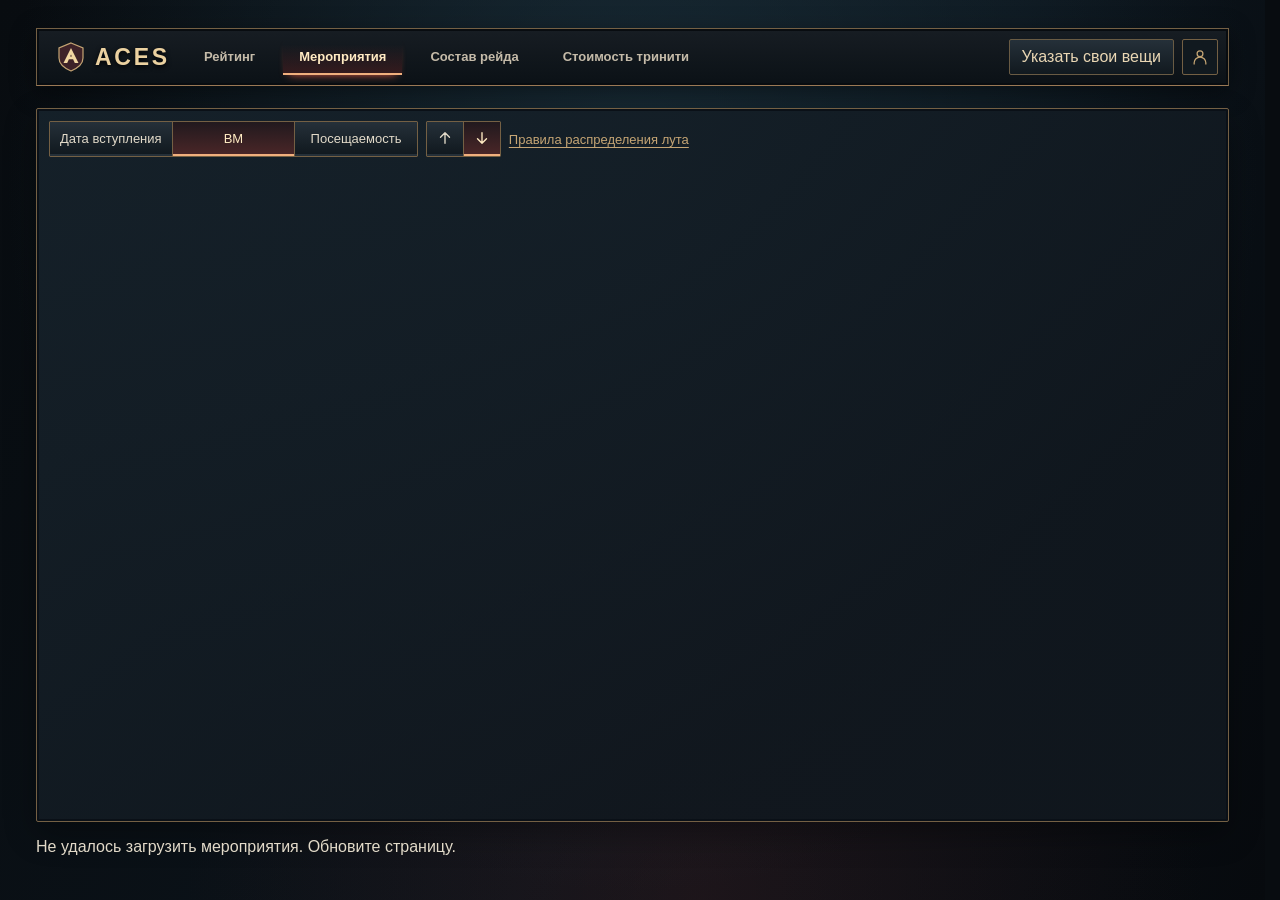
==== events.html @ 2dd2b685 "Publish ACES site" ====
<!doctype html>
<html lang="ru"><head><meta charset="utf-8"><meta name="viewport" content="width=device-width,initial-scale=1"><link rel="preload" href="fonts/gt-pressura-vf.ttf" as="font" type="font/ttf" crossorigin><title>ACES · Рейтинг и история BM</title><meta name="description" content="Рейтинг игроков клана ACES и история боевой мощи. Выберите игроков в списке для сравнения на графике."><link rel="stylesheet" href="style.css"><link rel="stylesheet" href="layout.css?v=supabase1"><link rel="stylesheet" href="vampir.css?v=shared-dialog1"><link rel="stylesheet" href="rules.css?v=dialog3"></head>
<body class="events-page"><main><header class="compact-header"><div class="header-brand"><div class="brand"><svg class="brand-mark" viewBox="0 0 32 32" aria-hidden="true"><path class="brand-shield" d="M16 2 28 7v10c0 5-5 10-12 13C9 27 4 22 4 17V7Z"/><path class="brand-blade" d="m8.5 22 7.5-15 7.5 15h-3.7l-1.7-3.7h-4.2L12.2 22Zm6.6-6.4h1.8L16 13.5Z"/></svg>ACES</div></div><nav class="header-tools" aria-label="Разделы сайта"><a href="index.html">Рейтинг</a><a href="events.html" aria-current="page">Мероприятия</a><a href="party.html">Состав рейда</a><a data-loot-nav hidden href="loot.html">Распределение лута</a><a href="trinity.html">Стоимость тринити</a></nav></header><section class="panel events-panel" aria-label="Клановые мероприятия"><div class="events-sort-controls"><fieldset class="loot-segments event-segments" id="events-sort"><legend class="sr-only">Сортировать</legend><label><input type="radio" name="events-sort" value="joined"><span>Дата вступления</span></label><label><input type="radio" name="events-sort" value="bm" checked><span>BM</span></label><label><input type="radio" name="events-sort" value="attendance"><span>Посещаемость</span></label></fieldset><fieldset class="loot-segments event-segments event-direction" id="events-direction"><legend class="sr-only">Направление сортировки</legend><label title="По возрастанию"><input type="radio" name="events-direction" value="asc" aria-label="По возрастанию"><span aria-hidden="true"><svg viewBox="0 0 24 24" fill="none" stroke="currentColor" stroke-width="1.8" stroke-linecap="round" stroke-linejoin="round"><path d="M12 19V5m-6 6 6-6 6 6"/></svg></span></label><label title="По убыванию"><input type="radio" name="events-direction" value="desc" aria-label="По убыванию" checked><span aria-hidden="true"><svg viewBox="0 0 24 24" fill="none" stroke="currentColor" stroke-width="1.8" stroke-linecap="round" stroke-linejoin="round"><path d="M12 5v14m-6-6 6 6 6-6"/></svg></span></label></fieldset><a href="#loot-rules" id="loot-rules-link" aria-haspopup="dialog">Правила распределения лута</a><div class="events-toolbar-end"><label class="events-gear-filter" hidden><input type="checkbox" id="events-gear-only" disabled> Указал свои вещи</label></div></div><div class="events-scroll"><table id="events-table"><caption class="sr-only">Посещаемость и лут по мероприятиям</caption><thead></thead><tbody></tbody></table></div></section><p id="page-status" role="status">Загрузка…</p></main><dialog id="loot-rules" class="site-auth-dialog panel rules-dialog" aria-labelledby="rules-title">
  <header class="site-dialog-header">
    <h2 id="rules-title">Правила распределения лута</h2>
    <button type="button" class="site-button site-dialog-close" data-rules-close aria-label="Закрыть">
          <svg width="18" height="18" viewBox="0 0 24 24" fill="none" stroke="currentColor" stroke-width="1.5" aria-hidden="true">
            <path d="m6 6 12 12M18 6 6 18"/>
          </svg>
        </button>
  </header>
  <ol class="rules-list"><li><h3>Испытательный срок</h3><p>Для новых участников клана действует испытательный срок — 7 дней с момента вступления.</p></li>
<li><h3>Тип и редкость предмета</h3><p>Игрок может претендовать на предмет, только если у него ещё нет предмета того же типа и редкости. Учитываются все имеющиеся предметы независимо от способа получения, включая самостоятельно купленные.</p></li>
<li><h3>Очередь групп</h3><p>Ценный лут разыгрывается случайным образом среди подходящих претендентов первой группы. Если таких игроков нет, розыгрыш переходит ко второй группе, затем — к третьей по тем же правилам.</p><p class="rules-order" aria-hidden="true">Группа 1 → Группа 2 → Группа 3</p></li>
<li><h3>Участие в событии</h3><p>На предмет могут претендовать только игроки, присутствовавшие на событии, на котором он выпал.</p></li>
<li><h3>Пропуск следующей недели</h3><p>Игрок, получивший ценный предмет, пропускает розыгрыши следующей календарной недели. Неделя считается с понедельника по воскресенье включительно.</p></li>
<li><h3>Когда можно получить лут повторно</h3><p>Если в текущей группе нет других претендентов, предмет могут получить игроки, уже получавшие лут на этой неделе или пропускающие её по пункту 5. Если таких игроков несколько, предмет разыгрывается между ними случайным образом. Это позволяет получать несколько предметов за неделю и получать лут несколько недель подряд. Условия пунктов 2 и 4 сохраняются.</p></li></ol>
</dialog><script src="loot-config.js"></script><script src="app.js?v=events-gear1"></script><script src="site-auth.js?v=remember1"></script><script src="gear.js?v=6"></script><script src="events.js?v=rules1"></script></body></html>
---- style.css ----
:root{font-family:Inter,Arial,sans-serif;color:#182c26;background:#f3f4ed;font-synthesis:none}*{box-sizing:border-box}body{margin:0}main{max-width:1280px;margin:auto;padding:34px 48px}header{display:flex;justify-content:space-between;align-items:center;border-bottom:1px solid #d4dcd0;padding-bottom:24px}a{color:#345b4b;font-size:13px;text-decoration:none}a:hover{text-decoration:underline}.brand{font-weight:900;letter-spacing:-1px;font-size:28px}.brand span{font-size:9px;letter-spacing:2px;font-weight:500;margin-left:20px;color:#6e7c72}.intro{display:flex;justify-content:space-between;align-items:flex-end;padding:48px 0 32px;gap:24px}.eyebrow{font-size:10px;letter-spacing:2px;color:#647668;font-weight:700}h1{font-size:clamp(32px,4.5vw,56px);line-height:1.06;letter-spacing:-2px;margin:18px 0}h1 span{color:#b1c95f}.sub{font-size:14px;color:#6f7c73;margin-bottom:0}.source{display:flex;align-items:center;gap:8px;flex-wrap:wrap;max-width:300px;color:#6f7c73;font-size:11px;padding-bottom:3px}.source i{height:7px;width:7px;border-radius:50%;background:#b5bcaf}.source i.ready{background:#6d9d53}.source i.error{background:#bd5a4c}button{cursor:pointer;font:inherit;color:inherit}button:disabled{opacity:.5;cursor:wait}.source button{background:none;border:0;margin-left:auto;text-decoration:underline;color:#345b4b}.panel{background:#fff;border:1px solid #dce2d7;border-radius:18px;padding:24px 28px;box-shadow:0 12px 40px #213a2410}.controls{display:flex;align-items:center;gap:20px;border-bottom:1px solid #ebeee6;padding-bottom:22px}.controls p{font-size:12px;color:#7a837a}details{position:relative;min-width:230px}summary{background:#1f4438;color:white;padding:13px 16px;border-radius:9px;cursor:pointer;list-style:none;display:flex;gap:12px;align-items:center;font-size:13px}summary::-webkit-details-marker{display:none}summary span{background:#ffffff20;border-radius:4px;padding:2px 7px}summary b{margin-left:auto}.popover{position:absolute;z-index:10;top:52px;left:0;width:300px;border:1px solid #dce2d7;border-radius:12px;padding:12px;background:white;box-shadow:0 15px 50px #152f2826}input{width:100%;padding:11px;border:1px solid #dce2d7;border-radius:6px;font:inherit;font-size:13px}.actions{display:flex;justify-content:space-between;margin:10px 0}.actions button{border:0;background:none;font-size:12px;color:#426b55;padding:6px}#players{max-height:280px;overflow:auto}#players label{display:flex;align-items:center;gap:9px;padding:8px;font-size:13px;border-radius:5px;cursor:pointer}#players label:hover{background:#f0f4ec}#players input{width:16px;height:16px;accent-color:#2c6049}.plot-head{display:flex;align-items:center;justify-content:space-between;margin-top:27px}h2{font-size:16px;font-weight:600;margin:0}#period{font-size:11px;color:#7a837a}#chart{position:relative;width:100%;min-height:390px;margin-top:12px}svg{display:block;width:100%;height:390px;overflow:visible}.empty{padding:130px 15px;text-align:center;color:#7a837a;font-size:14px}.tip{position:absolute;pointer-events:none;background:#173d31;color:white;border-radius:8px;padding:12px 15px;font-size:12px;line-height:1.7;box-shadow:0 5px 20px #0002;max-height:300px;overflow:hidden;z-index:5;min-width:150px}.tip strong{display:block;border-bottom:1px solid #ffffff30;margin-bottom:5px;padding-bottom:4px}.tip div{display:flex;justify-content:space-between;gap:18px}.tip i{width:7px;height:7px;display:inline-block;border-radius:50%;margin-right:6px}#legend{display:flex;flex-wrap:wrap;gap:8px;padding:8px 0 18px}#legend button{display:flex;gap:8px;align-items:center;border:1px solid #e3e8df;background:#fafbf8;border-radius:6px;padding:6px 10px;font-size:11px}#legend i{width:7px;height:7px;border-radius:50%}.foot{display:flex;justify-content:space-between;border-top:1px solid #ebeee6;padding-top:16px;font-size:10px;color:#8a9388}footer{display:flex;justify-content:space-between;color:#85907f;font-size:10px;padding:24px 0;gap:20px}footer span{letter-spacing:1.5px;white-space:nowrap}button:focus-visible,summary:focus-visible,input:focus-visible,a:focus-visible{outline:3px solid #9fbf6d;outline-offset:3px}@media(max-width:700px){main{padding:22px 18px}.brand span{display:none}.intro{display:block;padding-top:30px}.source{margin-top:22px;max-width:none}.source button{margin-left:12px}.panel{padding:18px 14px;border-radius:12px}.controls{display:block}.controls p{font-size:10px;margin:13px 0 0}details{min-width:0}.popover{width:min(300px,85vw)}h1{letter-spacing:-1px}.plot-head{gap:10px}#period{font-size:9px}.foot{gap:14px;font-size:9px}footer{display:block;line-height:1.6}footer span{display:block;margin-top:10px}svg{height:340px}#chart{min-height:340px}}
---- layout.css ----
:root{font-variant-numeric:tabular-nums}.dashboard{display:grid;grid-template-columns:350px minmax(0,1fr);gap:22px;align-items:start}.intro{padding:30px 0 26px}h1{font-size:36px;letter-spacing:-1.3px;margin:12px 0}.intro .eyebrow{margin-top:0}.panel.roster{padding:20px 14px;overflow:hidden}.roster-title{display:flex;justify-content:space-between;align-items:center;padding:0 5px}.roster-title span{font-size:10px;color:#7b897a}#roster-updated{font-size:10px;color:#7b897a;margin:10px 5px 16px}.roster .actions{align-items:center;margin:7px 0 12px}.roster .actions span{font-size:10px;color:#7b897a;padding-right:5px}.roster .actions button{font-size:11px;padding:6px 4px}.roster-columns,.player-row{display:grid!important;grid-template-columns:23px 39px minmax(0,1fr) 69px;gap:5px!important;align-items:center}.roster-columns{padding:0 9px 9px;color:#8a9486;font-size:9px}.roster-columns span:last-child{text-align:right}#players{max-height:calc(100vh - 375px);min-height:280px;overflow:auto;scrollbar-width:thin}.roster-group{margin-bottom:10px;padding:0 3px 4px;border-radius:7px;overflow:hidden}.roster-group h3{display:flex;justify-content:space-between;align-items:center;font-size:10px;font-weight:700;padding:11px 6px 7px;margin:0;color:#596b54}.roster-group h3 span{font-size:9px;font-weight:400;opacity:.75}.group-1{background:#fff8e6}.group-2{background:#e7eefb}.group-3{background:#edf5e9}.group-0{background:#f1f2ef}.roster #players .player-row{padding:9px 6px;margin:2px 0;border:1px solid transparent;border-radius:5px;font-size:11px;transition:background .12s}.roster #players .player-row:hover{background:#ffffffa0}.roster #players .player-row.chosen{background:#fff;border-color:#86a58c;box-shadow:0 1px 4px #203c2510}.player-name{overflow:hidden;text-overflow:ellipsis;white-space:nowrap}.player-bm{text-align:right;font-size:11px;white-space:nowrap}.roster #players input{width:14px;height:14px;margin:0}.delta{font-size:10px;font-weight:750;white-space:nowrap}.delta.up{color:#27833c}.delta.down{color:#c24b44}.delta.new{color:#6d6cad}.delta.same{color:#97a18f}.chart-panel{position:sticky;top:20px;min-width:0;padding:24px}.chart-panel .plot-head{margin-top:0}.scale-note{font-size:11px;color:#8a9388;margin:13px 0 4px}#chart{margin-top:18px}.loading-roster{font-size:12px;padding:10px;color:#7b897a}main{max-width:1500px;padding:28px 36px}footer{line-height:1.6}@media(min-width:1000px){.chart-panel svg{height:430px}.chart-panel #chart{min-height:430px}}@media(max-width:1000px){.dashboard{grid-template-columns:315px minmax(0,1fr);gap:14px}main{padding:24px}.chart-panel{padding:18px 14px}.plot-head{display:block}#period{display:block;margin-top:8px}h1{font-size:30px}}@media(max-width:760px){main{padding:18px}.dashboard{grid-template-columns:1fr}.intro{padding:24px 0}.roster{order:2}.chart-panel{order:1;position:static}#players{max-height:430px}.source{margin-top:15px}.intro .sub{font-size:12px}.roster-columns,.player-row{grid-template-columns:25px 42px minmax(0,1fr) 80px}.roster #players .player-row{font-size:12px}.player-bm{font-size:12px}.plot-head{display:flex}#period{margin:0}.roster:before{content:'Выберите игроков для графика выше';display:block;font-size:11px;color:#7b897a;margin:0 5px 16px}}
.compact-header{gap:24px;padding:0 0 18px;margin-bottom:22px}.header-brand,.header-tools{display:flex;align-items:center;gap:22px}.header-brand h1{font-size:14px;line-height:1.3;letter-spacing:0;font-weight:500;color:#647668;margin:0;padding-left:22px;border-left:1px solid #d4dcd0}.header-brand .brand{font-size:26px}.header-tools{margin-left:auto;gap:24px}.header-tools .source{max-width:none;margin:0;padding:0;gap:8px}.header-tools .source button{margin-left:10px}.header-tools>a{font-size:11px;white-space:nowrap}#players{max-height:calc(100vh - 300px)}@media(max-width:900px){.header-tools .source #status{display:none}.header-brand,.header-tools{gap:14px}.header-brand h1{padding-left:14px}}@media(max-width:560px){.compact-header{gap:14px;flex-wrap:wrap;padding-bottom:14px;margin-bottom:16px}.header-brand{gap:12px}.header-brand h1{font-size:11px;padding-left:12px}.header-brand .brand{font-size:23px}.header-tools{gap:14px}.header-tools .source button{margin-left:0;font-size:11px}.header-tools .source i{display:none}.header-tools>a{font-size:10px}#players{max-height:430px}}
.events-panel{margin-top:22px}.events-scroll{overflow:auto;max-height:520px;margin-top:16px;border:1px solid #e3e9df;border-radius:10px}#events-table{width:100%;min-width:570px;border-collapse:separate;border-spacing:0;font-size:13px;text-align:left}#events-table th,#events-table td{padding:10px 14px;border-bottom:1px solid #e8ede4}#events-table thead th{position:sticky;top:0;background:#edf3ea;z-index:2}#events-table th:first-child{position:sticky;left:0;background:#fff;min-width:135px}#events-table thead th:first-child{background:#edf3ea;z-index:3}#events-table time{display:block;font-size:11px;color:#647668;margin-top:4px;font-weight:400}.event-present{color:#188038;font-weight:700}.event-loot{display:inline-block;background:#eee7f6;color:#654484;border-radius:5px;padding:4px 7px;font-size:12px}.departed-player{color:#777}.sr-only{position:absolute;width:1px;height:1px;overflow:hidden;clip-path:inset(50%)}
.loot-panel{display:grid;grid-template-columns:minmax(220px,1fr) minmax(0,560px);gap:18px 32px}.loot-panel h1{grid-column:1/-1;margin:0}.loot-controls label{display:block;margin:14px 0}.loot-controls input{width:auto}.loot-controls select,.loot-controls button{padding:8px 12px;border:1px solid #d4dcd0;border-radius:6px;background:#edf3ea}.loot-controls p{font-size:14px;line-height:1.5}.wheel-wrap{position:relative;width:100%;max-width:560px}.wheel-wrap canvas{display:block;width:100%;height:auto}.wheel-pointer{position:absolute;top:-3px;left:50%;transform:translateX(-50%);border:12px solid transparent;border-top:24px solid #b65e3e}.events-panel{margin-top:0}@media(max-width:700px){.loot-panel{grid-template-columns:1fr}.loot-panel h1{font-size:26px}}
.compact-header nav{display:flex;align-items:center;gap:6px;flex-wrap:wrap}.compact-header nav a{padding:8px 11px;border-radius:7px;font-size:13px;font-weight:600;white-space:nowrap}.compact-header nav a:hover{background:#e7eee3;text-decoration:none}.compact-header nav a[aria-current=page]{background:#1f4438;color:white}.events-page main{height:100dvh;display:flex;flex-direction:column}.events-page .compact-header{flex:none}.events-page .events-panel{flex:1;min-height:0;padding:0;display:flex;flex-direction:column}.events-page .events-scroll{flex:1;max-height:none;margin:0}.events-page #page-status:empty{display:none}.loot-cell{position:relative}.loot-preview{display:none;position:absolute;top:100%;left:14px;width:230px;max-width:51.75vw;border:1px solid #b5a4c9;border-radius:8px;box-shadow:0 8px 30px #0005;z-index:5}.loot-entry:hover .loot-preview[src],.loot-entry:focus-within .loot-preview[src]{display:block}

.loot-controls fieldset {
  border: 0;
  margin: 0 0 16px;
  padding: 0;
}
.loot-controls legend {
  margin-bottom: 8px;
  font-weight: 600;
}
.loot-draw-controls {
  display: flex;
  align-items: flex-end;
  flex-wrap: wrap;
  gap: 8px 12px;
}
.loot-controls .loot-groups {
  margin: 0;
}
.loot-segments {
  display: inline-flex;
  flex-wrap: wrap;
}
.loot-controls .loot-segments label,
#loot-member-list label {
  margin: 0;
}
.loot-segments input {
  position: absolute;
  opacity: 0;
}
.loot-segments span {
  display: block;
  box-sizing: border-box;
  min-height: 34px;
  padding: 0 10px;
  align-content: center;
  cursor: pointer;
}
.loot-segments input:focus-visible + span {
  outline: 2px solid currentColor;
}
#loot-member-list {
  display: grid;
  gap: 6px;
}

.loot-draw-controls #spin {
  box-sizing: border-box;
  min-height: 36px;
  padding-block: 0;
}
.loot-controls .loot-exclusion {
  margin: 12px 0 18px;
  padding: 8px 10px;
  border-left: 2px solid var(--edge);
  background: #0c131a;
}
.loot-controls .loot-exclusion label {
  margin: 0;
}
.loot-controls .loot-exclusion label + label {
  margin-top: 6px;
}
.loot-controls #loot-members {
  padding: 8px 10px 12px;
  border: 1px solid var(--rule);
}
#loot-members legend {
  margin-bottom: 0;
  padding: 0 6px;
}

.loot-page {
  overflow: hidden;
}
.loot-page main {
  box-sizing: border-box;
  height: 100dvh;
  display: flex;
  flex-direction: column;
}
.loot-page .compact-header {
  flex: none;
}
.loot-page .loot-panel {
  flex: 1;
  min-height: 0;
  overflow: auto;
  align-content: start;
}

#loot-items {
  display: grid;
  gap: 6px;
}
#loot-items label {
  display: flex;
  align-items: center;
  gap: 8px;
  margin: 0;
  padding: 5px;
}
#loot-items label:has(input:checked) {
  background: #513662;
}
#loot-items img {
  width: 40px;
  height: 40px;
  object-fit: cover;
}

.loot-entry { position: relative; display: inline-block; margin-right: 8px; }
.loot-entry .loot-preview { left: 0; }
---- vampir.css ----
@font-face {
  font-family: 'GT Pressura';
  src: url('fonts/gt-pressura-vf.ttf') format('truetype');
  font-weight: 300 900;
  font-stretch: 100% 150%;
  font-style: normal;
  font-display: swap;
}
html { scrollbar-gutter: stable; }
:root {
  font-family: 'GT Pressura', Arial, sans-serif;
  font-variation-settings: "wght" 380, "wdth" 150;
  color-scheme: dark;
  --ink: #e2dac9;
  --muted: #a5a79f;
  --gold: #c5a574;
  --edge: #746044;
  --rule: #b8a07429;
  color: var(--ink);
  background: #080c10;
}
body {
  min-height: 100dvh;
  background:
    radial-gradient(ellipse at 55% 100%, #5923243d, transparent 52%),
    radial-gradient(ellipse at 50% 20%, #25435288, transparent 70%),
    linear-gradient(120deg, #080c10, #0b131a 58%, #070a0e);
  background-attachment: fixed;
}
.compact-header {
  gap: 18px;
  --nav-inset: 10px;
  --nav-gap: 12px;
  padding: var(--nav-inset) var(--nav-inset) var(--nav-inset) 18px;
  border: 1px solid var(--edge);
  border-bottom-color: #9b7955;
  background: linear-gradient(180deg, #171d23, #0b1116);
  box-shadow: inset 0 0 0 2px #080c10, 0 6px 26px #0006;
}
.brand {
  color: #ebd1a0;
  font-family: inherit;
  letter-spacing: .16em;
  text-shadow: 0 2px 5px #000;
}
.header-brand h1 { color: var(--muted); border-color: var(--rule); }
.compact-header nav a {
  position: relative;
  flex-shrink: 0;
  font-weight: 600;
  border-radius: 0;
  color: #c5bba9;
  border-bottom: 2px solid transparent;
  padding: 10px 16px;
}
.compact-header nav a:hover { background: #ffffff0a; color: #f4dfb4; }
.compact-header nav a[aria-current=page] {
  color: #ffebc3;
  background: linear-gradient(0deg, #8b2b294f, transparent 84%);
  border-bottom-color: #f1b07e;
  box-shadow: 0 5px 10px -6px #ff6749;
}
.panel {
  border-radius: 2px;
  border: 1px solid var(--edge);
  background: linear-gradient(145deg, #16222be8, #10171eea 72%);
  box-shadow: inset 0 0 0 2px #0a1017, 0 12px 32px #0005;
}
h1,h2 { color: #f0dfbd; }
.roster-title span,#roster-updated,.roster .actions span,.roster-columns,
.scale-note,#period,.foot,.empty,.loading-roster,#events-table time { color: var(--muted); }
input,.loot-controls select {
  color: var(--ink);
  background: #0c131a;
  border: 1px solid #6c604c;
  border-radius: 2px;
}
input::placeholder { color: #a5a79f; }
.roster .actions button,#legend button,.loot-controls button,.site-button {
  color: #ead7b4;
  background: linear-gradient(#253039,#11191f);
  border: 1px solid #695b44;
  border-radius: 2px;
}
.roster .actions button:hover,#legend button:hover,.loot-controls button:hover:not(:disabled),.site-button:hover:not(:disabled) {
  background: linear-gradient(#3c3630,#252025);
  border-color: var(--gold);
}
#spin,.site-button-primary { background: linear-gradient(#462525,#21151b); border-color: #9b644c; }
.roster-group { border: 1px solid var(--rule); border-radius: 2px; }
.roster-group h3 { color: #d7c39f; }
.group-1 { background: #70522c35; }
.group-2 { background: #345b743d; }
.group-3 { background: #33585036; }
.group-0 { background: #20262c; }
.roster #players .player-row { border-bottom-color: var(--rule); border-radius: 0; }
.roster #players .player-row:hover { background: #ffffff10; }
.roster #players .player-row.chosen { background: #49382b80; border-color: #b48c54; }
#players input { accent-color: #be9660; }
.delta.up { color: #80cf9c; }
#events-table .event-present {
  color: #9bffb6;
  text-shadow: 0 0 8px #57e88066;
}
#events-table .event-absent {
  color: #ff888c;
  text-shadow: 0 0 8px #ff515766;
}
#events-table .event-present, #events-table .event-absent {
  font-size: 16px;
  font-weight: 700;
  line-height: 1;
}
.delta.down { color: #f38b81; }
.delta.new { color: #c9a5ef; }
.delta.same,.departed-player { color: #a0a5a7; }
.foot { border-color: var(--rule); }
.tip { background: #131b24; border: 1px solid var(--gold); color: var(--ink); }
.events-scroll { border: 0; border-radius: 0; }
#events-table thead th,#events-table thead th:first-child { background: #212a32; color: #ecd7ad; }
#events-table th:first-child { background: #17212a; }
#events-table th,#events-table td { border-bottom-color: var(--rule); }
#events-table tbody tr:hover td { background: #ffffff08; }
.event-loot { color: #e5c0ff; background: #513662; }
.loot-preview { border-color: var(--gold); }
.wheel-wrap canvas { border-radius: 50%; outline: 2px solid #9f7b4c; outline-offset: -1px; }
.wheel-pointer { border-top-color: #efbb77; filter: drop-shadow(0 0 5px #bf574c); }
button:focus-visible, input:focus-visible, a:focus-visible, select:focus-visible { outline-color: #e5bd82; }
@media(max-width:560px) {
  .compact-header { --nav-inset: 8px; padding-left: 12px; }
  .compact-header nav a { padding: 8px; font-size: 12px; }
}
.roster .actions{justify-content:flex-start;gap:8px}.roster .actions span{margin-left:auto}
.rating-page main { height: 100dvh; display: flex; flex-direction: column; overflow: hidden; }
.rating-page .compact-header { flex: none; }
.rating-page .dashboard { flex: 1; min-height: 0; align-items: stretch; }
.rating-page .dashboard > .panel { min-height: 0; display: flex; flex-direction: column; }
.rating-page .roster > :not(#players) { flex-shrink: 0; }
.rating-page #players { flex: 1; min-height: 0; max-height: none; padding-right: 9px; scrollbar-gutter: stable; }
.rating-page .chart-panel { position: static; overflow: hidden; }
.rating-page .plot-head { flex: none; }
.rating-page .chart-panel #chart { flex: 1; min-height: 0; height: 0; }
.rating-page .chart-panel svg { height: 100%; }
.rating-page #legend { flex: none; max-height: 25%; overflow: auto; padding-bottom: 0; }
.rating-page .empty { padding: 20px 10px; }
@media (max-width: 760px) {
  .rating-page .dashboard { grid-template-rows: minmax(0, 1fr) minmax(0, 1fr); }
  .rating-page .dashboard > .panel { padding: 12px; }
  .rating-page #roster-updated { margin-bottom: 8px; }
}

.loot-segments {
  gap: 1px;
  border: 1px solid var(--edge);
  border-radius: 2px;
  background: var(--edge);
}
.loot-segments span {
  color: var(--ink);
  background: linear-gradient(#253039, #11191f);
  border-bottom: 2px solid transparent;
}
.loot-segments input:checked + span {
  color: #ffebc3;
  background: linear-gradient(#21191e, #492627);
  border-bottom-color: #f1b07e;
}

#events-table tbody tr {
  height: 42px;
}
#events-table tbody :is(th, td) {
  padding-block: 5px;
}
.loot-cell .event-loot {
  display: inline-flex;
  align-items: center;
  vertical-align: middle;
  gap: 8px;
  padding: 0;
  background: none;
  color: #efdcff;
}
.loot-thumbnail {
  width: 30px;
  height: 30px;
  flex: none;
}

[data-loot-nav][hidden],
.loot-panel[hidden] {
  display: none;
}
.compact-header .header-tools {
  display: flex;
  align-items: center;
  gap: var(--nav-gap);
  margin-left: 0;
}
.compact-header nav a {
  display: inline-flex;
  align-items: center;
  box-sizing: border-box;
  min-height: 36px;
  padding-block: 0;
}
.site-auth-button {
  display: inline-grid;
  place-items: center;
  flex: none;
  width: 36px;
  height: 36px;
  margin-left: auto;
  padding: 0;
  color: var(--gold);
  background: #11191f;
  border: 1px solid var(--edge);
  border-radius: 2px;
  cursor: pointer;
}
.site-auth-dialog {
  width: min(340px, calc(100% - 32px));
  box-sizing: border-box;
  color: var(--ink);
  padding: 20px;
}
.site-auth-dialog::backdrop {
  background: #000a;
}
.site-auth-form label {
  display: grid;
  gap: 6px;
  margin: 12px 0;
}
.site-auth-form input {
  box-sizing: border-box;
  width: 100%;
  padding: 8px;
}
.site-auth-form h2 {
  margin-top: 0;
}
.site-auth-actions {
  display: flex;
  justify-content: flex-end;
  gap: 8px;
}
.site-auth-actions button,
#loot-auth-open {
  padding: 6px 10px;
  color: var(--ink);
  background: #253039;
  border: 1px solid var(--edge);
  cursor: pointer;
}

.site-auth-button svg {
  width: 20px;
  height: 20px;
}


.header-brand .brand {
  display: inline-flex;
  align-items: center;
  gap: 8px;
  font-size: 23px;
  line-height: 1;
  letter-spacing: .12em;
}
.brand-mark {
  width: 32px;
  height: 32px;
  flex: none;
}
.brand-shield {
  fill: #3e2228;
  stroke: var(--gold);
  stroke-width: 1.2;
}
.brand-blade {
  fill: #f1d6a1;
  fill-rule: evenodd;
}
#events-table {
  table-layout: fixed;
  min-width: max(570px, calc(260px + 180px * var(--event-count, 0)));
}
#events-table th:first-child {
  width: 260px;
  box-sizing: border-box;
}
#events-table .event-loot {
  overflow-wrap: anywhere;
}

.loot-spin-actions {
  display: flex;
  flex-wrap: wrap;
  gap: 8px;
}
.loot-controls #page-status {
  margin: 8px 0;
}
.loot-controls #page-status:empty {
  display: none;
}
.loot-controls #record-loot {
  min-height: 36px;
  background: #462525;
  border-color: var(--edge);
}

.events-sort-controls { display: flex; flex-wrap: wrap; align-items: center; gap: 8px; padding: 12px; }



.event-player-summary { display: flex; align-items: center; justify-content: space-between; gap: 12px; }
.event-player-name { min-width: 0; overflow-wrap: anywhere; }
.event-player-value { flex: none; white-space: nowrap; font-weight: 400; font-variant-numeric: tabular-nums; }
.event-player-value strong { font-weight: 700; }
#events-table tbody th:focus-visible { outline: 2px solid var(--gold); outline-offset: -2px; }
.event-player-card.panel {
  position: fixed;
  inset: auto;
  margin: 0;
  width: max-content;
  max-width: calc(100vw - 24px);
  box-sizing: border-box;
  padding: 12px 14px;
  color: var(--ink);
  background: #111921;
  text-align: left;
  font-weight: 400;
}
.event-player-card > strong { display: block; overflow-wrap: anywhere; }
.event-player-card dl { display: grid; grid-template-columns: auto auto; gap: 4px 16px; margin: 8px 0 0; }
.event-player-card dt { color: var(--muted); overflow-wrap: anywhere; }
.event-player-card dd { margin: 0; text-align: right; overflow-wrap: anywhere; }


.event-segments { display: inline-grid; grid-auto-flow: column; grid-auto-columns: 1fr; padding: 0; margin: 0; min-width: 0; }
.event-segments label { position: relative; display: flex; margin: 0; min-width: 0; }
.event-segments span { width: 100%; display: flex; align-items: center; justify-content: center; white-space: nowrap; font-size: 13px; }
.event-segments input { width: 1px; height: 1px; }
.event-direction span { width: 36px; padding: 0; }
.event-direction svg { width: 18px; height: 18px; }
@media (max-width: 420px) { .events-sort-controls { padding: 8px; gap: 6px; } .event-segments span { padding: 0 8px; font-size: 12px; } .event-direction span { padding: 0; } }
.party-intro { margin: 30px 0 22px; }
.party-intro h1 { margin: 0 0 8px; font-size: 24px; font-weight: 600; letter-spacing: -.02em; color: var(--ink); }
.party-intro p { margin: 0; color: var(--muted); font-size: 14px; line-height: 1.6; }
.party-toolbar { display: flex; justify-content: space-between; align-items: center; flex-wrap: wrap; gap: 16px; padding: 16px 18px; margin-bottom: 20px; }
.party-controls .party-switch { position: relative; display: inline-flex; align-items: center; gap: 10px; cursor: pointer; font-size: 13px; font-weight: 500; }
.party-switch input { position: absolute; width: 1px; height: 1px; opacity: 0; }
.party-switch-track { width: 34px; height: 20px; flex: none; box-sizing: border-box; border-radius: 12px; background: #303a43; border: 1px solid #69727a; transition: background .15s, border-color .15s; }
.party-switch-track::after { content: ''; display: block; width: 14px; height: 14px; border-radius: 50%; background: #c4c9ca; margin: 2px; transition: transform .15s, background .15s; }
.party-switch input:checked + .party-switch-track { background: #72543a; border-color: #c5a574; }
.party-switch input:checked + .party-switch-track::after { transform: translateX(14px); background: #ffe4b4; }
.party-switch input:focus-visible + .party-switch-track { outline: 2px solid var(--gold); outline-offset: 3px; }
.party-controls p { margin: 6px 0 0 44px; font-size: 12px; color: var(--muted); line-height: 1.5; }
.party-toolbar-actions { display: flex; align-items: center; flex-wrap: wrap; gap: 12px; }
#party-manual-status { font-size: 12px; color: var(--gold); }
#party-reset svg { width: 16px; height: 16px; }
#party-reset[hidden], #party-manual-status[hidden], #party-edit-hint[hidden] { display: none; }
#party-edit-hint { margin: -8px 0 18px; color: var(--muted); font-size: 12px; line-height: 1.5; }
.party-grid { display: grid; grid-template-columns: repeat(4, minmax(0, 1fr)); gap: 16px; align-items: stretch; }
.party-card { padding: 16px 12px 10px; }
.party-card-heading { display: flex; justify-content: space-between; align-items: center; gap: 8px; padding: 0 6px 14px; margin-bottom: 6px; border-bottom: 1px solid var(--rule); }
.party-card h2 { margin: 0; font-size: 15px; font-weight: 600; color: var(--gold); white-space: nowrap; }
.party-power { color: #eadfc9; font-size: 15px; font-weight: 600; font-variant-numeric: tabular-nums; white-space: nowrap; }
.party-card ol { padding: 0; margin: 0; list-style: none; min-height: 44px; }
.party-card li { position: relative; display: flex; align-items: center; gap: 8px; min-height: 44px; padding: 8px 6px; box-sizing: border-box; font-size: 13px; border: 1px solid transparent; border-radius: 4px; transition: background .12s, border-color .12s, box-shadow .12s; }
.party-card li > span:first-of-type { min-width: 0; overflow-wrap: anywhere; }
.party-player-bm { flex: none; margin-left: auto; color: var(--muted); font-variant-numeric: tabular-nums; font-size: 12px; white-space: nowrap; }
.party-card li:hover { background: #c5a57421; border-color: #c5a57477; box-shadow: inset 3px 0 0 #d9b67d; }
.party-card li:hover > span { color: #fff0d3; }
.party-card li[draggable=true] { cursor: grab; }
.party-card li[draggable=true]:active { cursor: grabbing; }
.party-grip { width: 10px; height: 16px; flex: none; color: #6e746f; }
.party-card li:hover .party-grip { color: var(--gold); }
.party-dragging { opacity: .35; }
.party-card.party-drop-target { outline: 2px solid var(--gold); outline-offset: 2px; background: #25313a; }
@media(max-width: 1100px) { .party-grid { grid-template-columns: repeat(2, minmax(0, 1fr)); } }
@media(max-width: 600px) { .party-grid { grid-template-columns: minmax(0, 1fr); } .party-intro { margin-top: 22px; } .party-toolbar { padding: 14px; } }
@media(prefers-reduced-motion: reduce) { .party-switch-track, .party-switch-track::after, .party-card li { transition: none; } }
.party-controls { display: flex; align-items: center; flex-wrap: wrap; gap: 8px 16px; }
.party-controls p { margin: 0; }
.party-controls[hidden], #party-save[hidden] { display: none; }
.party-toolbar:has(#party-attendance-control[hidden]) { display: none; }
.party-player-identity { display: flex; align-items: baseline; flex-wrap: wrap; gap: 6px 10px; min-width: 0; }
.party-player-name { min-width: 0; overflow-wrap: anywhere; }
.party-attendance-counts { flex: none; white-space: nowrap; font-size: 12px; font-variant-numeric: tabular-nums; color: var(--muted); }
.party-attendance-counts .event-present { color: #73c898; font-weight: 700; }
.party-attendance-counts .event-absent { color: #f08b86; font-weight: 700; }
#party-save:disabled, #party-reset:disabled { opacity: .5; cursor: default; }
.party-card li.party-swap-target { background: #c5a57438; border-color: #edc68a; box-shadow: inset 3px 0 0 #edc68a, 0 0 0 1px #edc68a55; }
.party-card li.party-swap-target > span { color: #fff0d3; }
.party-card li.party-swap-target .party-grip { color: #edc68a; }
#party-recalculate[hidden] { display: none; }
#party-recalculate:disabled { opacity: .5; cursor: default; }
.party-page #page-status { margin: 0 0 16px; padding: 10px 14px; background: #18242e; border-left: 2px solid var(--gold); color: var(--ink); font-size: 13px; line-height: 1.5; }
.party-page #page-status:empty { display: none; }
.party-toolbar-actions { display: grid; grid-template-columns: minmax(0, 1fr) 156px; align-items: center; gap: 12px; margin-left: auto; max-width: 100%; }
.party-secondary-actions { display: flex; flex-wrap: wrap; justify-content: flex-end; align-items: center; gap: 12px; min-width: 0; }
.site-button { display: inline-flex; align-items: center; justify-content: center; gap: 8px; box-sizing: border-box; min-height: 36px; padding: 8px 12px; font: inherit; cursor: pointer; }
.site-button:focus-visible { outline: 2px solid #e5bd82; outline-offset: 2px; }
.site-button:disabled { opacity: .5; cursor: default; }
.site-button[hidden] { display: none; }
#party-save { width: 156px; min-width: 156px; white-space: nowrap; }
.gear-header-actions {
  display: flex;
  align-items: center;
  gap: 8px;
  margin-left: auto;
  flex: none;
}
.gear-dialog {
  width: min(460px, calc(100% - 24px));
  max-height: calc(100dvh - 24px);
  overflow: hidden auto;
  padding: clamp(12px, 4vw, 20px);
}
.site-dialog-header {
  display: flex;
  align-items: center;
  justify-content: space-between;
  gap: 12px;
  padding-bottom: 12px;
  margin-bottom: 16px;
  border-bottom: 1px solid var(--gold);
}
.site-dialog-header h2 {
  margin: 0;
  font-size: clamp(18px, 5vw, 24px);
}
.site-dialog-close.site-button {
  flex: none;
  width: 36px;
  height: 36px;
  padding: 0;
}
.site-dialog-close svg {
  width: 18px;
  height: 18px;
  flex: none;
}
.gear-dialog label[for="gear-nickname"] {
  display: block;
  color: var(--muted);
  font-size: 13px;
  font-weight: 400;
  line-height: 1.3;
}
.gear-picker {
  position: relative;
  margin: 6px 0 16px;
}
.gear-picker input {
  box-sizing: border-box;
  width: 100%;
  min-height: 40px;
  padding: 8px 10px;
  font: inherit;
  font-size: 16px;
  font-weight: 500;
}
#gear-options {
  position: absolute;
  z-index: 1;
  inset: 100% 0 auto;
  max-height: 180px;
  overflow: auto;
  padding: 4px;
}
#gear-options [role="option"] {
  padding: 6px 8px;
  cursor: pointer;
}
#gear-options [role="option"]:hover,
#gear-options [aria-selected="true"] {
  background: var(--edge);
}
.gear-item {
  display: flex;
  align-items: center;
  justify-content: space-between;
  gap: 4px 10px;
  flex-wrap: wrap;
  padding-block: 4px;
}
.gear-item > span {
  font-size: 14px;
}
.gear-item .loot-segments {
  display: inline-grid;
  grid-template-columns: repeat(3, minmax(max-content, 1fr));
  max-width: 100%;
  box-sizing: border-box;
}
.gear-item .loot-segments label {
  position: relative;
  min-width: 0;
}
.gear-item .loot-segments input {
  inset: 0 auto auto 0;
  margin: 0;
}
.gear-item .loot-segments span {
  padding-inline: clamp(4px, 2vw, 10px);
  font-size: 13px;
  text-align: center;
  white-space: nowrap;
}
.gear-group-end {
  border-bottom: 1px solid var(--rule);
  margin-bottom: 6px;
  padding-bottom: 10px;
}
.gear-save.site-button {
  width: 100%;
  min-height: 44px;
  margin-top: 8px;
  font-weight: 700;
}
.gear-dialog [aria-disabled="true"] {
  opacity: .5;
  cursor: not-allowed;
}
.gear-dialog [role="status"] {
  margin: 10px 0;
}
.gear-dialog [role="status"]:empty {
  display: none;
}
.events-gear-filter {
  margin-left: auto;
  display: inline-flex;
  align-items: center;
  gap: 6px;
  font-size: 13px;
}
.events-gear-filter[hidden] { display: none; }
.events-gear-filter input { width: auto; margin: 0; }
.event-player-equipment {
  display: grid;
  width: min(190px, 100%);
  grid-template-columns: repeat(auto-fit, 34px);
  gap: 5px;
  padding: 8px 0 0;
  margin: 8px 0 0;
  border-top: 1px solid var(--rule);
  list-style: none;
}
.event-player-equipment li {
  position: relative;
  display: grid;
  place-items: center;
  height: 34px;
  background: #211b30;
}
.event-player-equipment li > span:last-child {
  position: absolute;
  inset: auto 0 0 auto;
  padding: 1px 2px;
  color: var(--ink);
  background: #111921;
  font-size: 9px;
  line-height: 1;
}
.event-player-equipment img { display: block; object-fit: cover; }
---- rules.css ----
.events-toolbar-end {
  display: flex;
  flex-wrap: wrap;
  align-items: center;
  justify-content: flex-end;
  gap: 8px 16px;
  margin-left: auto;
  font-size: 13px;
}
.rules-dialog {
  width: min(680px, calc(100% - 24px));
  max-height: calc(100dvh - 24px);
  overflow: hidden auto;
}
.rules-dialog .site-dialog-header { margin-bottom: 0; }
.rules-list { list-style: none; padding: 0; margin: 0; counter-reset: loot-rule; }
.rules-list > li { position: relative; counter-increment: loot-rule; padding: 18px 20px 18px 58px; }
.rules-list > li + li { border-top: 1px solid var(--rule); }
.rules-list > li::before { content: counter(loot-rule, decimal-leading-zero); position: absolute; top: 18px; left: 20px; color: var(--gold); font-weight: 700; }
.rules-list > li:last-child { background: var(--rule); }
.rules-list h3 { font-size: 18px; margin: 0 0 5px; }
.rules-list p { margin: 0; font-size: 14px; line-height: 1.55; }
.rules-list .rules-order { margin-top: 8px; color: var(--gold); font-weight: 600; }
@media (max-width: 560px) {
  .rules-list > li { padding-inline: 43px 14px; }
  .rules-list > li::before { left: 12px; }
}
#loot-rules-link {
  color: var(--gold);
  font-size: 13px;
  text-decoration: underline;
  text-underline-offset: 3px;
}
#loot-rules-link:hover,
#loot-rules-link:focus-visible { color: var(--ink); }
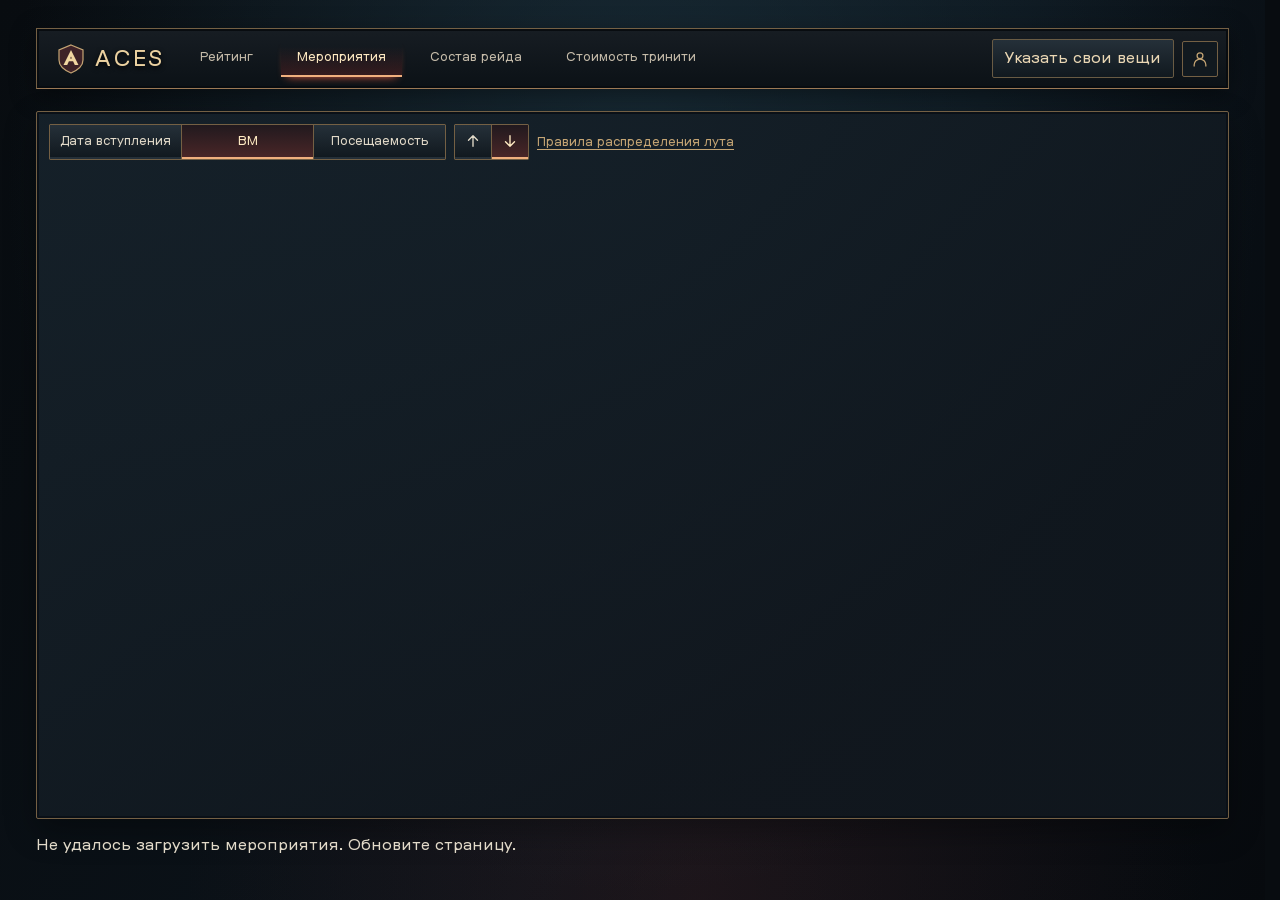
==== commit ed50003d: "Add equipment request approvals and navigation count" ====
--- a/events.html
+++ b/events.html
@@ -1,6 +1,6 @@
 <!doctype html>
-<html lang="ru"><head><meta charset="utf-8"><meta name="viewport" content="width=device-width,initial-scale=1"><link rel="preload" href="fonts/gt-pressura-vf.ttf" as="font" type="font/ttf" crossorigin><title>ACES · Рейтинг и история BM</title><meta name="description" content="Рейтинг игроков клана ACES и история боевой мощи. Выберите игроков в списке для сравнения на графике."><link rel="stylesheet" href="style.css"><link rel="stylesheet" href="layout.css?v=supabase1"><link rel="stylesheet" href="vampir.css?v=shared-dialog1"><link rel="stylesheet" href="rules.css?v=dialog3"></head>
-<body class="events-page"><main><header class="compact-header"><div class="header-brand"><div class="brand"><svg class="brand-mark" viewBox="0 0 32 32" aria-hidden="true"><path class="brand-shield" d="M16 2 28 7v10c0 5-5 10-12 13C9 27 4 22 4 17V7Z"/><path class="brand-blade" d="m8.5 22 7.5-15 7.5 15h-3.7l-1.7-3.7h-4.2L12.2 22Zm6.6-6.4h1.8L16 13.5Z"/></svg>ACES</div></div><nav class="header-tools" aria-label="Разделы сайта"><a href="index.html">Рейтинг</a><a href="events.html" aria-current="page">Мероприятия</a><a href="party.html">Состав рейда</a><a data-loot-nav hidden href="loot.html">Распределение лута</a><a href="trinity.html">Стоимость тринити</a></nav></header><section class="panel events-panel" aria-label="Клановые мероприятия"><div class="events-sort-controls"><fieldset class="loot-segments event-segments" id="events-sort"><legend class="sr-only">Сортировать</legend><label><input type="radio" name="events-sort" value="joined"><span>Дата вступления</span></label><label><input type="radio" name="events-sort" value="bm" checked><span>BM</span></label><label><input type="radio" name="events-sort" value="attendance"><span>Посещаемость</span></label></fieldset><fieldset class="loot-segments event-segments event-direction" id="events-direction"><legend class="sr-only">Направление сортировки</legend><label title="По возрастанию"><input type="radio" name="events-direction" value="asc" aria-label="По возрастанию"><span aria-hidden="true"><svg viewBox="0 0 24 24" fill="none" stroke="currentColor" stroke-width="1.8" stroke-linecap="round" stroke-linejoin="round"><path d="M12 19V5m-6 6 6-6 6 6"/></svg></span></label><label title="По убыванию"><input type="radio" name="events-direction" value="desc" aria-label="По убыванию" checked><span aria-hidden="true"><svg viewBox="0 0 24 24" fill="none" stroke="currentColor" stroke-width="1.8" stroke-linecap="round" stroke-linejoin="round"><path d="M12 5v14m-6-6 6 6 6-6"/></svg></span></label></fieldset><a href="#loot-rules" id="loot-rules-link" aria-haspopup="dialog">Правила распределения лута</a><div class="events-toolbar-end"><label class="events-gear-filter" hidden><input type="checkbox" id="events-gear-only" disabled> Указал свои вещи</label></div></div><div class="events-scroll"><table id="events-table"><caption class="sr-only">Посещаемость и лут по мероприятиям</caption><thead></thead><tbody></tbody></table></div></section><p id="page-status" role="status">Загрузка…</p></main><dialog id="loot-rules" class="site-auth-dialog panel rules-dialog" aria-labelledby="rules-title">
+<html lang="ru"><head><meta charset="utf-8"><meta name="viewport" content="width=device-width,initial-scale=1"><link rel="preload" href="fonts/gt-pressura-vf.ttf" as="font" type="font/ttf" crossorigin><title>ACES · Рейтинг и история BM</title><meta name="description" content="Рейтинг игроков клана ACES и история боевой мощи. Выберите игроков в списке для сравнения на графике."><link rel="stylesheet" href="style.css"><link rel="stylesheet" href="layout.css?v=events-sticky1"><link rel="stylesheet" href="vampir.css?v=gear-approval2"><link rel="stylesheet" href="rules.css?v=dialog3"></head>
+<body class="events-page"><main><header class="compact-header"><div class="header-brand"><div class="brand"><svg class="brand-mark" viewBox="0 0 32 32" aria-hidden="true"><path class="brand-shield" d="M16 2 28 7v10c0 5-5 10-12 13C9 27 4 22 4 17V7Z"/><path class="brand-blade" d="m8.5 22 7.5-15 7.5 15h-3.7l-1.7-3.7h-4.2L12.2 22Zm6.6-6.4h1.8L16 13.5Z"/></svg>ACES</div></div><nav class="header-tools" aria-label="Разделы сайта"><a href="index.html">Рейтинг</a><a href="events.html" aria-current="page">Мероприятия</a><a href="party.html">Состав рейда</a><a data-loot-nav hidden href="loot.html">Распределение лута</a><a data-requests-nav hidden href="requests.html">Заявки</a><a href="trinity.html">Стоимость тринити</a></nav></header><section class="panel events-panel" aria-label="Клановые мероприятия"><div class="events-sort-controls"><fieldset class="loot-segments event-segments" id="events-sort"><legend class="sr-only">Сортировать</legend><label><input type="radio" name="events-sort" value="joined"><span>Дата вступления</span></label><label><input type="radio" name="events-sort" value="bm" checked><span>BM</span></label><label><input type="radio" name="events-sort" value="attendance"><span>Посещаемость</span></label></fieldset><fieldset class="loot-segments event-segments event-direction" id="events-direction"><legend class="sr-only">Направление сортировки</legend><label title="По возрастанию"><input type="radio" name="events-direction" value="asc" aria-label="По возрастанию"><span aria-hidden="true"><svg viewBox="0 0 24 24" fill="none" stroke="currentColor" stroke-width="1.8" stroke-linecap="round" stroke-linejoin="round"><path d="M12 19V5m-6 6 6-6 6 6"/></svg></span></label><label title="По убыванию"><input type="radio" name="events-direction" value="desc" aria-label="По убыванию" checked><span aria-hidden="true"><svg viewBox="0 0 24 24" fill="none" stroke="currentColor" stroke-width="1.8" stroke-linecap="round" stroke-linejoin="round"><path d="M12 5v14m-6-6 6 6 6-6"/></svg></span></label></fieldset><a href="#loot-rules" id="loot-rules-link" aria-haspopup="dialog">Правила распределения лута</a><div class="events-toolbar-end"><label class="events-gear-filter" hidden><input type="checkbox" id="events-gear-only" disabled> Указал свои вещи</label></div></div><div class="events-scroll"><table id="events-table"><caption class="sr-only">Посещаемость и лут по мероприятиям</caption><thead></thead><tbody></tbody></table></div></section><p id="page-status" role="status">Загрузка…</p></main><dialog id="loot-rules" class="site-auth-dialog panel rules-dialog" aria-labelledby="rules-title">
   <header class="site-dialog-header">
     <h2 id="rules-title">Правила распределения лута</h2>
     <button type="button" class="site-button site-dialog-close" data-rules-close aria-label="Закрыть">
@@ -15,7 +15,7 @@
 <li><h3>Участие в событии</h3><p>На предмет могут претендовать только игроки, присутствовавшие на событии, на котором он выпал.</p></li>
 <li><h3>Пропуск следующей недели</h3><p>Игрок, получивший ценный предмет, пропускает розыгрыши следующей календарной недели. Неделя считается с понедельника по воскресенье включительно.</p></li>
 <li><h3>Когда можно получить лут повторно</h3><p>Если в текущей группе нет других претендентов, предмет могут получить игроки, уже получавшие лут на этой неделе или пропускающие её по пункту 5. Если таких игроков несколько, предмет разыгрывается между ними случайным образом. Это позволяет получать несколько предметов за неделю и получать лут несколько недель подряд. Условия пунктов 2 и 4 сохраняются.</p></li></ol>
-</dialog><script src="loot-config.js"></script><script src="app.js?v=events-gear1"></script><script src="site-auth.js?v=remember1"></script><script src="gear.js?v=6"></script><script src="events.js?v=rules1"></script></body></html>
+</dialog><script src="loot-config.js"></script><script src="app.js?v=events-gear1"></script><script src="site-auth.js?v=gear-approval1"></script><script src="gear.js?v=10"></script><script src="events.js?v=rules1"></script></body></html>
 
 
 
--- a/layout.css
+++ b/layout.css
@@ -1,8 +1,8 @@
 :root{font-variant-numeric:tabular-nums}.dashboard{display:grid;grid-template-columns:350px minmax(0,1fr);gap:22px;align-items:start}.intro{padding:30px 0 26px}h1{font-size:36px;letter-spacing:-1.3px;margin:12px 0}.intro .eyebrow{margin-top:0}.panel.roster{padding:20px 14px;overflow:hidden}.roster-title{display:flex;justify-content:space-between;align-items:center;padding:0 5px}.roster-title span{font-size:10px;color:#7b897a}#roster-updated{font-size:10px;color:#7b897a;margin:10px 5px 16px}.roster .actions{align-items:center;margin:7px 0 12px}.roster .actions span{font-size:10px;color:#7b897a;padding-right:5px}.roster .actions button{font-size:11px;padding:6px 4px}.roster-columns,.player-row{display:grid!important;grid-template-columns:23px 39px minmax(0,1fr) 69px;gap:5px!important;align-items:center}.roster-columns{padding:0 9px 9px;color:#8a9486;font-size:9px}.roster-columns span:last-child{text-align:right}#players{max-height:calc(100vh - 375px);min-height:280px;overflow:auto;scrollbar-width:thin}.roster-group{margin-bottom:10px;padding:0 3px 4px;border-radius:7px;overflow:hidden}.roster-group h3{display:flex;justify-content:space-between;align-items:center;font-size:10px;font-weight:700;padding:11px 6px 7px;margin:0;color:#596b54}.roster-group h3 span{font-size:9px;font-weight:400;opacity:.75}.group-1{background:#fff8e6}.group-2{background:#e7eefb}.group-3{background:#edf5e9}.group-0{background:#f1f2ef}.roster #players .player-row{padding:9px 6px;margin:2px 0;border:1px solid transparent;border-radius:5px;font-size:11px;transition:background .12s}.roster #players .player-row:hover{background:#ffffffa0}.roster #players .player-row.chosen{background:#fff;border-color:#86a58c;box-shadow:0 1px 4px #203c2510}.player-name{overflow:hidden;text-overflow:ellipsis;white-space:nowrap}.player-bm{text-align:right;font-size:11px;white-space:nowrap}.roster #players input{width:14px;height:14px;margin:0}.delta{font-size:10px;font-weight:750;white-space:nowrap}.delta.up{color:#27833c}.delta.down{color:#c24b44}.delta.new{color:#6d6cad}.delta.same{color:#97a18f}.chart-panel{position:sticky;top:20px;min-width:0;padding:24px}.chart-panel .plot-head{margin-top:0}.scale-note{font-size:11px;color:#8a9388;margin:13px 0 4px}#chart{margin-top:18px}.loading-roster{font-size:12px;padding:10px;color:#7b897a}main{max-width:1500px;padding:28px 36px}footer{line-height:1.6}@media(min-width:1000px){.chart-panel svg{height:430px}.chart-panel #chart{min-height:430px}}@media(max-width:1000px){.dashboard{grid-template-columns:315px minmax(0,1fr);gap:14px}main{padding:24px}.chart-panel{padding:18px 14px}.plot-head{display:block}#period{display:block;margin-top:8px}h1{font-size:30px}}@media(max-width:760px){main{padding:18px}.dashboard{grid-template-columns:1fr}.intro{padding:24px 0}.roster{order:2}.chart-panel{order:1;position:static}#players{max-height:430px}.source{margin-top:15px}.intro .sub{font-size:12px}.roster-columns,.player-row{grid-template-columns:25px 42px minmax(0,1fr) 80px}.roster #players .player-row{font-size:12px}.player-bm{font-size:12px}.plot-head{display:flex}#period{margin:0}.roster:before{content:'Выберите игроков для графика выше';display:block;font-size:11px;color:#7b897a;margin:0 5px 16px}}
 .compact-header{gap:24px;padding:0 0 18px;margin-bottom:22px}.header-brand,.header-tools{display:flex;align-items:center;gap:22px}.header-brand h1{font-size:14px;line-height:1.3;letter-spacing:0;font-weight:500;color:#647668;margin:0;padding-left:22px;border-left:1px solid #d4dcd0}.header-brand .brand{font-size:26px}.header-tools{margin-left:auto;gap:24px}.header-tools .source{max-width:none;margin:0;padding:0;gap:8px}.header-tools .source button{margin-left:10px}.header-tools>a{font-size:11px;white-space:nowrap}#players{max-height:calc(100vh - 300px)}@media(max-width:900px){.header-tools .source #status{display:none}.header-brand,.header-tools{gap:14px}.header-brand h1{padding-left:14px}}@media(max-width:560px){.compact-header{gap:14px;flex-wrap:wrap;padding-bottom:14px;margin-bottom:16px}.header-brand{gap:12px}.header-brand h1{font-size:11px;padding-left:12px}.header-brand .brand{font-size:23px}.header-tools{gap:14px}.header-tools .source button{margin-left:0;font-size:11px}.header-tools .source i{display:none}.header-tools>a{font-size:10px}#players{max-height:430px}}
-.events-panel{margin-top:22px}.events-scroll{overflow:auto;max-height:520px;margin-top:16px;border:1px solid #e3e9df;border-radius:10px}#events-table{width:100%;min-width:570px;border-collapse:separate;border-spacing:0;font-size:13px;text-align:left}#events-table th,#events-table td{padding:10px 14px;border-bottom:1px solid #e8ede4}#events-table thead th{position:sticky;top:0;background:#edf3ea;z-index:2}#events-table th:first-child{position:sticky;left:0;background:#fff;min-width:135px}#events-table thead th:first-child{background:#edf3ea;z-index:3}#events-table time{display:block;font-size:11px;color:#647668;margin-top:4px;font-weight:400}.event-present{color:#188038;font-weight:700}.event-loot{display:inline-block;background:#eee7f6;color:#654484;border-radius:5px;padding:4px 7px;font-size:12px}.departed-player{color:#777}.sr-only{position:absolute;width:1px;height:1px;overflow:hidden;clip-path:inset(50%)}
+.events-panel{margin-top:22px}.events-scroll{overflow:auto;max-height:520px;margin-top:16px;border:1px solid #e3e9df;border-radius:10px}#events-table{width:100%;min-width:570px;border-collapse:separate;border-spacing:0;font-size:13px;text-align:left}#events-table th,#events-table td{padding:10px 14px;border-bottom:1px solid #e8ede4}#events-table thead th{position:sticky;top:0;background:#edf3ea;z-index:3}#events-table th:first-child{position:sticky;left:0;background:#fff;min-width:135px;z-index:2}#events-table thead th:first-child{background:#edf3ea;z-index:4}#events-table time{display:block;font-size:11px;color:#647668;margin-top:4px;font-weight:400}.event-present{color:#188038;font-weight:700}.event-loot{display:inline-block;background:#eee7f6;color:#654484;border-radius:5px;padding:4px 7px;font-size:12px}.departed-player{color:#777}.sr-only{position:absolute;width:1px;height:1px;overflow:hidden;clip-path:inset(50%)}
 .loot-panel{display:grid;grid-template-columns:minmax(220px,1fr) minmax(0,560px);gap:18px 32px}.loot-panel h1{grid-column:1/-1;margin:0}.loot-controls label{display:block;margin:14px 0}.loot-controls input{width:auto}.loot-controls select,.loot-controls button{padding:8px 12px;border:1px solid #d4dcd0;border-radius:6px;background:#edf3ea}.loot-controls p{font-size:14px;line-height:1.5}.wheel-wrap{position:relative;width:100%;max-width:560px}.wheel-wrap canvas{display:block;width:100%;height:auto}.wheel-pointer{position:absolute;top:-3px;left:50%;transform:translateX(-50%);border:12px solid transparent;border-top:24px solid #b65e3e}.events-panel{margin-top:0}@media(max-width:700px){.loot-panel{grid-template-columns:1fr}.loot-panel h1{font-size:26px}}
-.compact-header nav{display:flex;align-items:center;gap:6px;flex-wrap:wrap}.compact-header nav a{padding:8px 11px;border-radius:7px;font-size:13px;font-weight:600;white-space:nowrap}.compact-header nav a:hover{background:#e7eee3;text-decoration:none}.compact-header nav a[aria-current=page]{background:#1f4438;color:white}.events-page main{height:100dvh;display:flex;flex-direction:column}.events-page .compact-header{flex:none}.events-page .events-panel{flex:1;min-height:0;padding:0;display:flex;flex-direction:column}.events-page .events-scroll{flex:1;max-height:none;margin:0}.events-page #page-status:empty{display:none}.loot-cell{position:relative}.loot-preview{display:none;position:absolute;top:100%;left:14px;width:230px;max-width:51.75vw;border:1px solid #b5a4c9;border-radius:8px;box-shadow:0 8px 30px #0005;z-index:5}.loot-entry:hover .loot-preview[src],.loot-entry:focus-within .loot-preview[src]{display:block}
+.compact-header nav{display:flex;align-items:center;gap:6px;flex-wrap:wrap}.compact-header nav a{padding:8px 11px;border-radius:7px;font-size:13px;font-weight:600;white-space:nowrap}.compact-header nav a:hover{background:#e7eee3;text-decoration:none}.compact-header nav a[aria-current=page]{background:#1f4438;color:white}.events-page main{height:100dvh;display:flex;flex-direction:column}.events-page .compact-header{flex:none}.events-page .events-panel{flex:1;min-height:0;padding:0;display:flex;flex-direction:column}.events-page .events-scroll{flex:1;max-height:none;margin:0}.events-page #page-status:empty{display:none}.loot-cell{position:relative}.loot-preview{display:none;position:absolute;top:100%;left:14px;width:230px;max-width:51.75vw;border:1px solid #b5a4c9;border-radius:8px;box-shadow:0 8px 30px #0005;z-index:1}.loot-entry:hover .loot-preview[src],.loot-entry:focus-within .loot-preview[src]{display:block}
 
 .loot-controls fieldset {
   border: 0;
--- a/vampir.css
+++ b/vampir.css
@@ -69,7 +69,7 @@
 h1,h2 { color: #f0dfbd; }
 .roster-title span,#roster-updated,.roster .actions span,.roster-columns,
 .scale-note,#period,.foot,.empty,.loading-roster,#events-table time { color: var(--muted); }
-input,.loot-controls select {
+input,.loot-controls select,.gear-picker {
   color: var(--ink);
   background: #0c131a;
   border: 1px solid #6c604c;
@@ -188,6 +188,7 @@
 }
 
 [data-loot-nav][hidden],
+[data-requests-nav][hidden],
 .loot-panel[hidden] {
   display: none;
 }
@@ -410,9 +411,9 @@
 .gear-header-actions {
   display: flex;
   align-items: center;
+  flex-wrap: wrap;
   gap: 8px;
   margin-left: auto;
-  flex: none;
 }
 .gear-dialog {
   width: min(460px, calc(100% - 24px));
@@ -452,34 +453,45 @@
   line-height: 1.3;
 }
 .gear-picker {
-  position: relative;
-  margin: 6px 0 16px;
-}
-.gear-picker input {
+  appearance: none;
   box-sizing: border-box;
   width: 100%;
   min-height: 40px;
-  padding: 8px 10px;
+  margin: 6px 0 16px;
+  padding: 8px 34px 8px 10px;
   font: inherit;
-  font-size: 16px;
-  font-weight: 500;
-}
-#gear-options {
-  position: absolute;
-  z-index: 1;
-  inset: 100% 0 auto;
-  max-height: 180px;
-  overflow: auto;
-  padding: 4px;
-}
-#gear-options [role="option"] {
-  padding: 6px 8px;
-  cursor: pointer;
-}
-#gear-options [role="option"]:hover,
-#gear-options [aria-selected="true"] {
-  background: var(--edge);
-}
+  font-variation-settings: inherit;
+  background-image: linear-gradient(45deg, transparent 50%, var(--muted) 50%),
+                    linear-gradient(135deg, var(--muted) 50%, transparent 50%);
+  background-position: right 19px center, right 14px center;
+  background-size: 5px 5px;
+  background-repeat: no-repeat;
+}
+.gear-picker option { color: var(--ink); font: inherit; font-variation-settings: inherit; }
+.gear-picker:invalid, .gear-picker option[value=""] { color: var(--muted); }
+.gear-picker:focus-visible { outline: 2px solid var(--gold); outline-offset: 2px; }
+@supports (appearance: base-select) {
+  .gear-picker, .gear-picker::picker(select) { appearance: base-select; }
+  .gear-picker::picker-icon { display: none; }
+  .gear-picker::picker(select) {
+    color: var(--ink);
+    background: #0c131a;
+    border: 1px solid var(--edge);
+    font: inherit;
+    font-variation-settings: inherit;
+  }
+}
+.gear-fields { border: 0; margin: 0; padding: 0; min-inline-size: 0; }
+.gear-fields:disabled { opacity: .55; }
+.gear-hint { margin: 8px 0 0; color: var(--muted); font-size: 13px; }
+.gear-queue-panel { margin-top: 22px; }
+.gear-queue-panel h1 { margin-top: 0; }
+.gear-queue-panel [role="status"]:empty { display: none; }
+.gear-requests { display: grid; gap: 10px; padding: 0; margin: 0; list-style: none; }
+.gear-request.panel { padding: 12px; }
+.gear-request h3 { margin: 0 0 8px; font-size: 16px; }
+.gear-request ul { padding-left: 18px; }
+.gear-request p, .gear-request ul { margin: 0 0 12px; font-size: 13px; }
 .gear-item {
   display: flex;
   align-items: center;
@@ -521,10 +533,6 @@
   min-height: 44px;
   margin-top: 8px;
   font-weight: 700;
-}
-.gear-dialog [aria-disabled="true"] {
-  opacity: .5;
-  cursor: not-allowed;
 }
 .gear-dialog [role="status"] {
   margin: 10px 0;
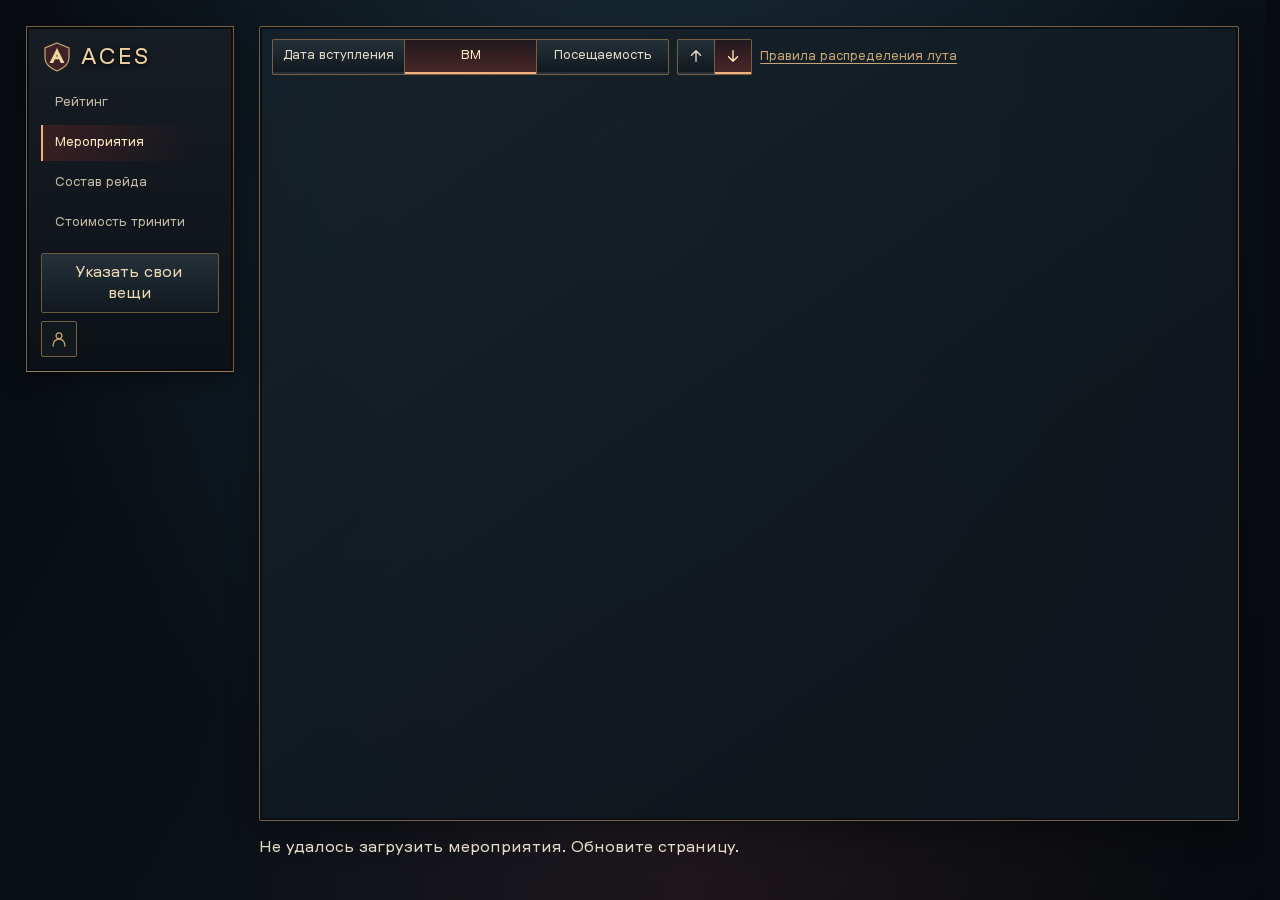
==== commit aaeb8e5f: "Update ACES layout and loot ownership filter" ====
--- a/events.html
+++ b/events.html
@@ -1,6 +1,6 @@
 <!doctype html>
-<html lang="ru"><head><meta charset="utf-8"><meta name="viewport" content="width=device-width,initial-scale=1"><link rel="preload" href="fonts/gt-pressura-vf.ttf" as="font" type="font/ttf" crossorigin><title>ACES · Рейтинг и история BM</title><meta name="description" content="Рейтинг игроков клана ACES и история боевой мощи. Выберите игроков в списке для сравнения на графике."><link rel="stylesheet" href="style.css"><link rel="stylesheet" href="layout.css?v=events-sticky1"><link rel="stylesheet" href="vampir.css?v=gear-approval2"><link rel="stylesheet" href="rules.css?v=dialog3"></head>
-<body class="events-page"><main><header class="compact-header"><div class="header-brand"><div class="brand"><svg class="brand-mark" viewBox="0 0 32 32" aria-hidden="true"><path class="brand-shield" d="M16 2 28 7v10c0 5-5 10-12 13C9 27 4 22 4 17V7Z"/><path class="brand-blade" d="m8.5 22 7.5-15 7.5 15h-3.7l-1.7-3.7h-4.2L12.2 22Zm6.6-6.4h1.8L16 13.5Z"/></svg>ACES</div></div><nav class="header-tools" aria-label="Разделы сайта"><a href="index.html">Рейтинг</a><a href="events.html" aria-current="page">Мероприятия</a><a href="party.html">Состав рейда</a><a data-loot-nav hidden href="loot.html">Распределение лута</a><a data-requests-nav hidden href="requests.html">Заявки</a><a href="trinity.html">Стоимость тринити</a></nav></header><section class="panel events-panel" aria-label="Клановые мероприятия"><div class="events-sort-controls"><fieldset class="loot-segments event-segments" id="events-sort"><legend class="sr-only">Сортировать</legend><label><input type="radio" name="events-sort" value="joined"><span>Дата вступления</span></label><label><input type="radio" name="events-sort" value="bm" checked><span>BM</span></label><label><input type="radio" name="events-sort" value="attendance"><span>Посещаемость</span></label></fieldset><fieldset class="loot-segments event-segments event-direction" id="events-direction"><legend class="sr-only">Направление сортировки</legend><label title="По возрастанию"><input type="radio" name="events-direction" value="asc" aria-label="По возрастанию"><span aria-hidden="true"><svg viewBox="0 0 24 24" fill="none" stroke="currentColor" stroke-width="1.8" stroke-linecap="round" stroke-linejoin="round"><path d="M12 19V5m-6 6 6-6 6 6"/></svg></span></label><label title="По убыванию"><input type="radio" name="events-direction" value="desc" aria-label="По убыванию" checked><span aria-hidden="true"><svg viewBox="0 0 24 24" fill="none" stroke="currentColor" stroke-width="1.8" stroke-linecap="round" stroke-linejoin="round"><path d="M12 5v14m-6-6 6 6 6-6"/></svg></span></label></fieldset><a href="#loot-rules" id="loot-rules-link" aria-haspopup="dialog">Правила распределения лута</a><div class="events-toolbar-end"><label class="events-gear-filter" hidden><input type="checkbox" id="events-gear-only" disabled> Указал свои вещи</label></div></div><div class="events-scroll"><table id="events-table"><caption class="sr-only">Посещаемость и лут по мероприятиям</caption><thead></thead><tbody></tbody></table></div></section><p id="page-status" role="status">Загрузка…</p></main><dialog id="loot-rules" class="site-auth-dialog panel rules-dialog" aria-labelledby="rules-title">
+<html lang="ru"><head><meta charset="utf-8"><meta name="viewport" content="width=device-width,initial-scale=1"><link rel="preload" href="fonts/gt-pressura-vf.ttf" as="font" type="font/ttf" crossorigin><title>ACES · Рейтинг и история BM</title><meta name="description" content="Рейтинг игроков клана ACES и история боевой мощи. Выберите игроков в списке для сравнения на графике."><link rel="stylesheet" href="style.css"><link rel="stylesheet" href="layout.css?v=events-sticky1"><link rel="stylesheet" href="vampir.css?v=sidebar2"><link rel="stylesheet" href="rules.css?v=dialog3"></head>
+<body class="events-page"><div class="site-layout"><header class="compact-header"><div class="header-brand"><div class="brand"><svg class="brand-mark" viewBox="0 0 32 32" aria-hidden="true"><path class="brand-shield" d="M16 2 28 7v10c0 5-5 10-12 13C9 27 4 22 4 17V7Z"/><path class="brand-blade" d="m8.5 22 7.5-15 7.5 15h-3.7l-1.7-3.7h-4.2L12.2 22Zm6.6-6.4h1.8L16 13.5Z"/></svg>ACES</div></div><nav class="header-tools" aria-label="Разделы сайта"><a href="index.html">Рейтинг</a><a href="events.html" aria-current="page">Мероприятия</a><a href="party.html">Состав рейда</a><a data-loot-nav hidden href="loot.html">Распределение лута</a><a data-requests-nav hidden href="requests.html">Заявки</a><a href="trinity.html">Стоимость тринити</a></nav></header><main><section class="panel events-panel" aria-label="Клановые мероприятия"><div class="events-sort-controls"><fieldset class="loot-segments event-segments" id="events-sort"><legend class="sr-only">Сортировать</legend><label><input type="radio" name="events-sort" value="joined"><span>Дата вступления</span></label><label><input type="radio" name="events-sort" value="bm" checked><span>BM</span></label><label><input type="radio" name="events-sort" value="attendance"><span>Посещаемость</span></label></fieldset><fieldset class="loot-segments event-segments event-direction" id="events-direction"><legend class="sr-only">Направление сортировки</legend><label title="По возрастанию"><input type="radio" name="events-direction" value="asc" aria-label="По возрастанию"><span aria-hidden="true"><svg viewBox="0 0 24 24" fill="none" stroke="currentColor" stroke-width="1.8" stroke-linecap="round" stroke-linejoin="round"><path d="M12 19V5m-6 6 6-6 6 6"/></svg></span></label><label title="По убыванию"><input type="radio" name="events-direction" value="desc" aria-label="По убыванию" checked><span aria-hidden="true"><svg viewBox="0 0 24 24" fill="none" stroke="currentColor" stroke-width="1.8" stroke-linecap="round" stroke-linejoin="round"><path d="M12 5v14m-6-6 6 6 6-6"/></svg></span></label></fieldset><a href="#loot-rules" id="loot-rules-link" aria-haspopup="dialog">Правила распределения лута</a><div class="events-toolbar-end"><label class="events-gear-filter" hidden><input type="checkbox" id="events-gear-only" disabled> Указал свои вещи</label></div></div><div class="events-scroll"><table id="events-table"><caption class="sr-only">Посещаемость и лут по мероприятиям</caption><thead></thead><tbody></tbody></table></div></section><p id="page-status" role="status">Загрузка…</p></main></div><dialog id="loot-rules" class="site-auth-dialog panel rules-dialog" aria-labelledby="rules-title">
   <header class="site-dialog-header">
     <h2 id="rules-title">Правила распределения лута</h2>
     <button type="button" class="site-button site-dialog-close" data-rules-close aria-label="Закрыть">
--- a/layout.css
+++ b/layout.css
@@ -4,23 +4,15 @@
 .loot-panel{display:grid;grid-template-columns:minmax(220px,1fr) minmax(0,560px);gap:18px 32px}.loot-panel h1{grid-column:1/-1;margin:0}.loot-controls label{display:block;margin:14px 0}.loot-controls input{width:auto}.loot-controls select,.loot-controls button{padding:8px 12px;border:1px solid #d4dcd0;border-radius:6px;background:#edf3ea}.loot-controls p{font-size:14px;line-height:1.5}.wheel-wrap{position:relative;width:100%;max-width:560px}.wheel-wrap canvas{display:block;width:100%;height:auto}.wheel-pointer{position:absolute;top:-3px;left:50%;transform:translateX(-50%);border:12px solid transparent;border-top:24px solid #b65e3e}.events-panel{margin-top:0}@media(max-width:700px){.loot-panel{grid-template-columns:1fr}.loot-panel h1{font-size:26px}}
 .compact-header nav{display:flex;align-items:center;gap:6px;flex-wrap:wrap}.compact-header nav a{padding:8px 11px;border-radius:7px;font-size:13px;font-weight:600;white-space:nowrap}.compact-header nav a:hover{background:#e7eee3;text-decoration:none}.compact-header nav a[aria-current=page]{background:#1f4438;color:white}.events-page main{height:100dvh;display:flex;flex-direction:column}.events-page .compact-header{flex:none}.events-page .events-panel{flex:1;min-height:0;padding:0;display:flex;flex-direction:column}.events-page .events-scroll{flex:1;max-height:none;margin:0}.events-page #page-status:empty{display:none}.loot-cell{position:relative}.loot-preview{display:none;position:absolute;top:100%;left:14px;width:230px;max-width:51.75vw;border:1px solid #b5a4c9;border-radius:8px;box-shadow:0 8px 30px #0005;z-index:1}.loot-entry:hover .loot-preview[src],.loot-entry:focus-within .loot-preview[src]{display:block}
 
-.loot-controls fieldset {
+.loot-panel fieldset {
   border: 0;
-  margin: 0 0 16px;
+  margin: 0;
   padding: 0;
+  min-inline-size: 0;
 }
-.loot-controls legend {
+.loot-panel legend {
   margin-bottom: 8px;
   font-weight: 600;
-}
-.loot-draw-controls {
-  display: flex;
-  align-items: flex-end;
-  flex-wrap: wrap;
-  gap: 8px 12px;
-}
-.loot-controls .loot-groups {
-  margin: 0;
 }
 .loot-segments {
   display: inline-flex;
@@ -50,49 +42,31 @@
   gap: 6px;
 }
 
-.loot-draw-controls #spin {
-  box-sizing: border-box;
-  min-height: 36px;
-  padding-block: 0;
+.loot-controls .loot-exclusion {
+  padding: 8px 12px 12px;
+  border: 1px solid var(--rule);
 }
-.loot-controls .loot-exclusion {
-  margin: 12px 0 18px;
-  padding: 8px 10px;
-  border-left: 2px solid var(--edge);
-  background: #0c131a;
+.loot-exclusion label, #loot-member-list label {
+  display: flex;
+  align-items: baseline;
+  gap: 8px;
+  margin: 0;
 }
-.loot-controls .loot-exclusion label {
+.loot-exclusion input, #loot-member-list input {
+  width: auto;
+  flex: none;
   margin: 0;
 }
 .loot-controls .loot-exclusion label + label {
   margin-top: 6px;
 }
-.loot-controls #loot-members {
-  padding: 8px 10px 12px;
+.loot-participants #loot-members {
+  padding: 8px 12px 12px;
   border: 1px solid var(--rule);
 }
-#loot-members legend {
+.loot-exclusion legend, #loot-members legend {
   margin-bottom: 0;
   padding: 0 6px;
-}
-
-.loot-page {
-  overflow: hidden;
-}
-.loot-page main {
-  box-sizing: border-box;
-  height: 100dvh;
-  display: flex;
-  flex-direction: column;
-}
-.loot-page .compact-header {
-  flex: none;
-}
-.loot-page .loot-panel {
-  flex: 1;
-  min-height: 0;
-  overflow: auto;
-  align-content: start;
 }
 
 #loot-items {
--- a/vampir.css
+++ b/vampir.css
@@ -27,11 +27,36 @@
     linear-gradient(120deg, #080c10, #0b131a 58%, #070a0e);
   background-attachment: fixed;
 }
-.compact-header {
-  gap: 18px;
-  --nav-inset: 10px;
-  --nav-gap: 12px;
-  padding: var(--nav-inset) var(--nav-inset) var(--nav-inset) 18px;
+.site-layout {
+  --site-padding: clamp(8px, 2vw, 28px);
+  --site-height: calc(100dvh - 2 * var(--site-padding));
+  display: grid;
+  grid-template-columns: clamp(104px, 19vw, 208px) minmax(0, 1fr);
+  align-items: start;
+  gap: var(--site-padding);
+  padding: var(--site-padding);
+}
+.site-layout > main {
+  width: 100%;
+  max-width: none;
+  margin: 0;
+  padding: 0;
+}
+:is(.rating-page, .events-page) .site-layout > main {
+  height: var(--site-height);
+}
+.site-layout > .compact-header {
+  position: sticky;
+  top: var(--site-padding);
+  max-height: var(--site-height);
+  overflow-y: auto;
+  flex-direction: column;
+  flex-wrap: nowrap;
+  align-items: stretch;
+  justify-content: flex-start;
+  gap: 12px;
+  padding: clamp(6px, 1.2vw, 14px);
+  margin: 0;
   border: 1px solid var(--edge);
   border-bottom-color: #9b7955;
   background: linear-gradient(180deg, #171d23, #0b1116);
@@ -50,15 +75,16 @@
   font-weight: 600;
   border-radius: 0;
   color: #c5bba9;
-  border-bottom: 2px solid transparent;
-  padding: 10px 16px;
+  border-left: 2px solid transparent;
+  padding: 6px clamp(5px, 1vw, 12px);
+  white-space: normal;
+  overflow-wrap: anywhere;
 }
 .compact-header nav a:hover { background: #ffffff0a; color: #f4dfb4; }
 .compact-header nav a[aria-current=page] {
   color: #ffebc3;
-  background: linear-gradient(0deg, #8b2b294f, transparent 84%);
-  border-bottom-color: #f1b07e;
-  box-shadow: 0 5px 10px -6px #ff6749;
+  background: linear-gradient(90deg, #8b2b294f, transparent 84%);
+  border-left-color: #f1b07e;
 }
 .panel {
   border-radius: 2px;
@@ -127,8 +153,12 @@
 .wheel-pointer { border-top-color: #efbb77; filter: drop-shadow(0 0 5px #bf574c); }
 button:focus-visible, input:focus-visible, a:focus-visible, select:focus-visible { outline-color: #e5bd82; }
 @media(max-width:560px) {
-  .compact-header { --nav-inset: 8px; padding-left: 12px; }
-  .compact-header nav a { padding: 8px; font-size: 12px; }
+  .compact-header .header-brand .brand { font-size: 17px; gap: 5px; }
+  .compact-header .brand-mark { width: 20px; height: 20px; }
+  .compact-header nav a { font-size: 11px; }
+  .rating-page .roster :is(.roster-columns, .player-row) {
+    grid-template-columns: 18px 22px minmax(0, 1fr) 58px;
+  }
 }
 .roster .actions{justify-content:flex-start;gap:8px}.roster .actions span{margin-left:auto}
 .rating-page main { height: 100dvh; display: flex; flex-direction: column; overflow: hidden; }
@@ -143,8 +173,11 @@
 .rating-page .chart-panel svg { height: 100%; }
 .rating-page #legend { flex: none; max-height: 25%; overflow: auto; padding-bottom: 0; }
 .rating-page .empty { padding: 20px 10px; }
-@media (max-width: 760px) {
-  .rating-page .dashboard { grid-template-rows: minmax(0, 1fr) minmax(0, 1fr); }
+@media (max-width: 980px) {
+  .rating-page .dashboard {
+    grid-template-columns: minmax(0, 1fr);
+    grid-template-rows: repeat(2, minmax(0, 1fr));
+  }
   .rating-page .dashboard > .panel { padding: 12px; }
   .rating-page #roster-updated { margin-bottom: 8px; }
 }
@@ -193,17 +226,17 @@
   display: none;
 }
 .compact-header .header-tools {
-  display: flex;
-  align-items: center;
-  gap: var(--nav-gap);
-  margin-left: 0;
+  flex-direction: column;
+  flex-wrap: nowrap;
+  align-items: stretch;
+  gap: 4px;
+  margin: 0;
 }
 .compact-header nav a {
   display: inline-flex;
   align-items: center;
   box-sizing: border-box;
   min-height: 36px;
-  padding-block: 0;
 }
 .site-auth-button {
   display: inline-grid;
@@ -211,7 +244,7 @@
   flex: none;
   width: 36px;
   height: 36px;
-  margin-left: auto;
+  align-self: flex-start;
   padding: 0;
   color: var(--gold);
   background: #11191f;
@@ -295,21 +328,54 @@
   overflow-wrap: anywhere;
 }
 
+.loot-panel {
+  grid-template-columns: minmax(0, 1fr) minmax(0, 1fr);
+  grid-template-areas: "title title" "controls draw" "participants draw";
+  grid-template-rows: auto auto 1fr;
+  align-items: start;
+  gap: 20px clamp(16px, 3vw, 40px);
+}
+.loot-panel h1 { grid-area: title; font-size: 24px; letter-spacing: -.02em; }
+.loot-controls { grid-area: controls; display: grid; gap: 16px; }
+.loot-participants { grid-area: participants; }
+.loot-draw {
+  grid-area: draw;
+  display: grid;
+  justify-items: center;
+  gap: 12px;
+  padding: clamp(12px, 2vw, 24px);
+  border: 1px solid var(--rule);
+  background: #0c131a;
+}
+.loot-draw .wheel-wrap { max-width: min(520px, max(220px, calc(100dvh - 240px))); }
 .loot-spin-actions {
   display: flex;
   flex-wrap: wrap;
+  justify-content: center;
   gap: 8px;
 }
-.loot-controls #page-status {
-  margin: 8px 0;
-}
-.loot-controls #page-status:empty {
+.loot-draw #page-status, #loot-queue-status, #last-recipient {
+  margin: 0;
+  color: var(--muted);
+  font-size: 13px;
+  line-height: 1.5;
+}
+.loot-draw #page-status { text-align: center; }
+#last-recipient { margin-top: 8px; }
+.loot-draw #page-status:empty, #loot-queue-status:empty, #last-recipient:empty {
   display: none;
 }
-.loot-controls #record-loot {
-  min-height: 36px;
-  background: #462525;
-  border-color: var(--edge);
+#loot-items label, #loot-member-list label { overflow-wrap: anywhere; }
+#loot-member-list label:has(input:disabled) { color: var(--muted); }
+@media (min-width: 901px) and (min-height: 600px) {
+  .loot-draw { position: sticky; top: var(--site-padding); }
+}
+@media (max-width: 900px) {
+  .loot-panel {
+    grid-template-columns: minmax(0, 1fr);
+    grid-template-areas: "title" "controls" "draw" "participants";
+    grid-template-rows: auto;
+  }
 }
 
 .events-sort-controls { display: flex; flex-wrap: wrap; align-items: center; gap: 8px; padding: 12px; }
@@ -347,9 +413,6 @@
 .event-direction span { width: 36px; padding: 0; }
 .event-direction svg { width: 18px; height: 18px; }
 @media (max-width: 420px) { .events-sort-controls { padding: 8px; gap: 6px; } .event-segments span { padding: 0 8px; font-size: 12px; } .event-direction span { padding: 0; } }
-.party-intro { margin: 30px 0 22px; }
-.party-intro h1 { margin: 0 0 8px; font-size: 24px; font-weight: 600; letter-spacing: -.02em; color: var(--ink); }
-.party-intro p { margin: 0; color: var(--muted); font-size: 14px; line-height: 1.6; }
 .party-toolbar { display: flex; justify-content: space-between; align-items: center; flex-wrap: wrap; gap: 16px; padding: 16px 18px; margin-bottom: 20px; }
 .party-controls .party-switch { position: relative; display: inline-flex; align-items: center; gap: 10px; cursor: pointer; font-size: 13px; font-weight: 500; }
 .party-switch input { position: absolute; width: 1px; height: 1px; opacity: 0; }
@@ -362,8 +425,7 @@
 .party-toolbar-actions { display: flex; align-items: center; flex-wrap: wrap; gap: 12px; }
 #party-manual-status { font-size: 12px; color: var(--gold); }
 #party-reset svg { width: 16px; height: 16px; }
-#party-reset[hidden], #party-manual-status[hidden], #party-edit-hint[hidden] { display: none; }
-#party-edit-hint { margin: -8px 0 18px; color: var(--muted); font-size: 12px; line-height: 1.5; }
+#party-reset[hidden], #party-manual-status[hidden] { display: none; }
 .party-grid { display: grid; grid-template-columns: repeat(4, minmax(0, 1fr)); gap: 16px; align-items: stretch; }
 .party-card { padding: 16px 12px 10px; }
 .party-card-heading { display: flex; justify-content: space-between; align-items: center; gap: 8px; padding: 0 6px 14px; margin-bottom: 6px; border-bottom: 1px solid var(--rule); }
@@ -382,7 +444,7 @@
 .party-dragging { opacity: .35; }
 .party-card.party-drop-target { outline: 2px solid var(--gold); outline-offset: 2px; background: #25313a; }
 @media(max-width: 1100px) { .party-grid { grid-template-columns: repeat(2, minmax(0, 1fr)); } }
-@media(max-width: 600px) { .party-grid { grid-template-columns: minmax(0, 1fr); } .party-intro { margin-top: 22px; } .party-toolbar { padding: 14px; } }
+@media(max-width: 600px) { .party-grid { grid-template-columns: minmax(0, 1fr); } .party-toolbar { padding: 14px; } }
 @media(prefers-reduced-motion: reduce) { .party-switch-track, .party-switch-track::after, .party-card li { transition: none; } }
 .party-controls { display: flex; align-items: center; flex-wrap: wrap; gap: 8px 16px; }
 .party-controls p { margin: 0; }
@@ -484,7 +546,6 @@
 .gear-fields { border: 0; margin: 0; padding: 0; min-inline-size: 0; }
 .gear-fields:disabled { opacity: .55; }
 .gear-hint { margin: 8px 0 0; color: var(--muted); font-size: 13px; }
-.gear-queue-panel { margin-top: 22px; }
 .gear-queue-panel h1 { margin-top: 0; }
 .gear-queue-panel [role="status"]:empty { display: none; }
 .gear-requests { display: grid; gap: 10px; padding: 0; margin: 0; list-style: none; }
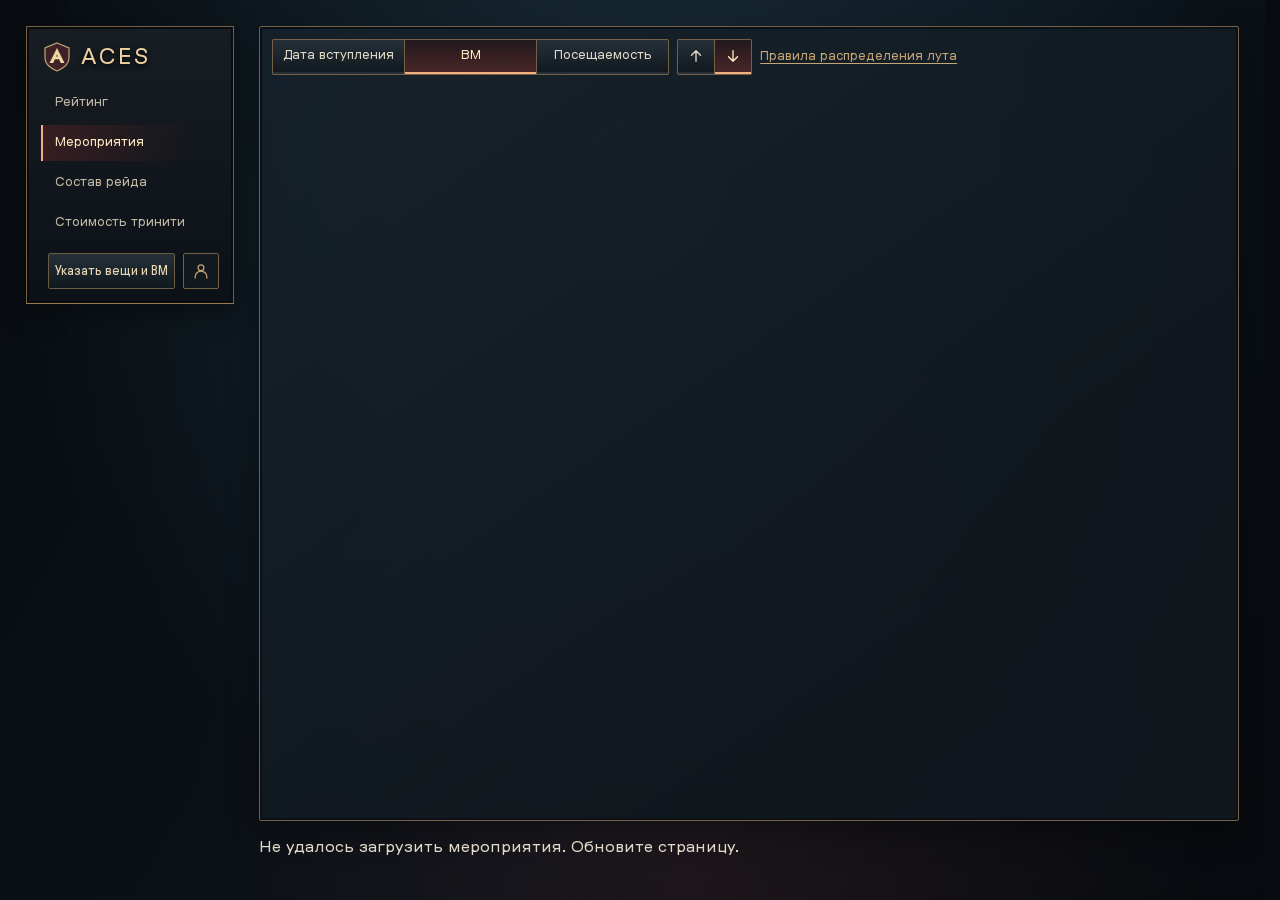
==== commit b4dab77b: "Add battle power requests, rejection, and single-line form button" ====
--- a/events.html
+++ b/events.html
@@ -1,21 +1,21 @@
 <!doctype html>
-<html lang="ru"><head><meta charset="utf-8"><meta name="viewport" content="width=device-width,initial-scale=1"><link rel="preload" href="fonts/gt-pressura-vf.ttf" as="font" type="font/ttf" crossorigin><title>ACES · Рейтинг и история BM</title><meta name="description" content="Рейтинг игроков клана ACES и история боевой мощи. Выберите игроков в списке для сравнения на графике."><link rel="stylesheet" href="style.css"><link rel="stylesheet" href="layout.css?v=events-sticky1"><link rel="stylesheet" href="vampir.css?v=sidebar2"><link rel="stylesheet" href="rules.css?v=dialog3"></head>
-<body class="events-page"><div class="site-layout"><header class="compact-header"><div class="header-brand"><div class="brand"><svg class="brand-mark" viewBox="0 0 32 32" aria-hidden="true"><path class="brand-shield" d="M16 2 28 7v10c0 5-5 10-12 13C9 27 4 22 4 17V7Z"/><path class="brand-blade" d="m8.5 22 7.5-15 7.5 15h-3.7l-1.7-3.7h-4.2L12.2 22Zm6.6-6.4h1.8L16 13.5Z"/></svg>ACES</div></div><nav class="header-tools" aria-label="Разделы сайта"><a href="index.html">Рейтинг</a><a href="events.html" aria-current="page">Мероприятия</a><a href="party.html">Состав рейда</a><a data-loot-nav hidden href="loot.html">Распределение лута</a><a data-requests-nav hidden href="requests.html">Заявки</a><a href="trinity.html">Стоимость тринити</a></nav></header><main><section class="panel events-panel" aria-label="Клановые мероприятия"><div class="events-sort-controls"><fieldset class="loot-segments event-segments" id="events-sort"><legend class="sr-only">Сортировать</legend><label><input type="radio" name="events-sort" value="joined"><span>Дата вступления</span></label><label><input type="radio" name="events-sort" value="bm" checked><span>BM</span></label><label><input type="radio" name="events-sort" value="attendance"><span>Посещаемость</span></label></fieldset><fieldset class="loot-segments event-segments event-direction" id="events-direction"><legend class="sr-only">Направление сортировки</legend><label title="По возрастанию"><input type="radio" name="events-direction" value="asc" aria-label="По возрастанию"><span aria-hidden="true"><svg viewBox="0 0 24 24" fill="none" stroke="currentColor" stroke-width="1.8" stroke-linecap="round" stroke-linejoin="round"><path d="M12 19V5m-6 6 6-6 6 6"/></svg></span></label><label title="По убыванию"><input type="radio" name="events-direction" value="desc" aria-label="По убыванию" checked><span aria-hidden="true"><svg viewBox="0 0 24 24" fill="none" stroke="currentColor" stroke-width="1.8" stroke-linecap="round" stroke-linejoin="round"><path d="M12 5v14m-6-6 6 6 6-6"/></svg></span></label></fieldset><a href="#loot-rules" id="loot-rules-link" aria-haspopup="dialog">Правила распределения лута</a><div class="events-toolbar-end"><label class="events-gear-filter" hidden><input type="checkbox" id="events-gear-only" disabled> Указал свои вещи</label></div></div><div class="events-scroll"><table id="events-table"><caption class="sr-only">Посещаемость и лут по мероприятиям</caption><thead></thead><tbody></tbody></table></div></section><p id="page-status" role="status">Загрузка…</p></main></div><dialog id="loot-rules" class="site-auth-dialog panel rules-dialog" aria-labelledby="rules-title">
-  <header class="site-dialog-header">
-    <h2 id="rules-title">Правила распределения лута</h2>
-    <button type="button" class="site-button site-dialog-close" data-rules-close aria-label="Закрыть">
-          <svg width="18" height="18" viewBox="0 0 24 24" fill="none" stroke="currentColor" stroke-width="1.5" aria-hidden="true">
-            <path d="m6 6 12 12M18 6 6 18"/>
-          </svg>
-        </button>
-  </header>
-  <ol class="rules-list"><li><h3>Испытательный срок</h3><p>Для новых участников клана действует испытательный срок — 7 дней с момента вступления.</p></li>
-<li><h3>Тип и редкость предмета</h3><p>Игрок может претендовать на предмет, только если у него ещё нет предмета того же типа и редкости. Учитываются все имеющиеся предметы независимо от способа получения, включая самостоятельно купленные.</p></li>
-<li><h3>Очередь групп</h3><p>Ценный лут разыгрывается случайным образом среди подходящих претендентов первой группы. Если таких игроков нет, розыгрыш переходит ко второй группе, затем — к третьей по тем же правилам.</p><p class="rules-order" aria-hidden="true">Группа 1 → Группа 2 → Группа 3</p></li>
-<li><h3>Участие в событии</h3><p>На предмет могут претендовать только игроки, присутствовавшие на событии, на котором он выпал.</p></li>
-<li><h3>Пропуск следующей недели</h3><p>Игрок, получивший ценный предмет, пропускает розыгрыши следующей календарной недели. Неделя считается с понедельника по воскресенье включительно.</p></li>
-<li><h3>Когда можно получить лут повторно</h3><p>Если в текущей группе нет других претендентов, предмет могут получить игроки, уже получавшие лут на этой неделе или пропускающие её по пункту 5. Если таких игроков несколько, предмет разыгрывается между ними случайным образом. Это позволяет получать несколько предметов за неделю и получать лут несколько недель подряд. Условия пунктов 2 и 4 сохраняются.</p></li></ol>
-</dialog><script src="loot-config.js"></script><script src="app.js?v=events-gear1"></script><script src="site-auth.js?v=gear-approval1"></script><script src="gear.js?v=10"></script><script src="events.js?v=rules1"></script></body></html>
+<html lang="ru"><head><meta charset="utf-8"><meta name="viewport" content="width=device-width,initial-scale=1"><link rel="preload" href="fonts/gt-pressura-vf.ttf" as="font" type="font/ttf" crossorigin><title>ACES · Рейтинг и история BM</title><meta name="description" content="Рейтинг игроков клана ACES и история боевой мощи. Выберите игроков в списке для сравнения на графике."><link rel="stylesheet" href="style.css"><link rel="stylesheet" href="layout.css?v=events-sticky1"><link rel="stylesheet" href="vampir.css?v=gear-bm1"><link rel="stylesheet" href="rules.css?v=dialog3"></head>
+<body class="events-page"><div class="site-layout"><header class="compact-header"><div class="header-brand"><div class="brand"><svg class="brand-mark" viewBox="0 0 32 32" aria-hidden="true"><path class="brand-shield" d="M16 2 28 7v10c0 5-5 10-12 13C9 27 4 22 4 17V7Z"/><path class="brand-blade" d="m8.5 22 7.5-15 7.5 15h-3.7l-1.7-3.7h-4.2L12.2 22Zm6.6-6.4h1.8L16 13.5Z"/></svg>ACES</div></div><nav class="header-tools" aria-label="Разделы сайта"><a href="index.html">Рейтинг</a><a href="events.html" aria-current="page">Мероприятия</a><a href="party.html">Состав рейда</a><a data-loot-nav hidden href="loot.html">Распределение лута</a><a data-requests-nav hidden href="requests.html">Заявки</a><a href="trinity.html">Стоимость тринити</a></nav></header><main><section class="panel events-panel" aria-label="Клановые мероприятия"><div class="events-sort-controls"><fieldset class="loot-segments event-segments" id="events-sort"><legend class="sr-only">Сортировать</legend><label><input type="radio" name="events-sort" value="joined"><span>Дата вступления</span></label><label><input type="radio" name="events-sort" value="bm" checked><span>BM</span></label><label><input type="radio" name="events-sort" value="attendance"><span>Посещаемость</span></label></fieldset><fieldset class="loot-segments event-segments event-direction" id="events-direction"><legend class="sr-only">Направление сортировки</legend><label title="По возрастанию"><input type="radio" name="events-direction" value="asc" aria-label="По возрастанию"><span aria-hidden="true"><svg viewBox="0 0 24 24" fill="none" stroke="currentColor" stroke-width="1.8" stroke-linecap="round" stroke-linejoin="round"><path d="M12 19V5m-6 6 6-6 6 6"/></svg></span></label><label title="По убыванию"><input type="radio" name="events-direction" value="desc" aria-label="По убыванию" checked><span aria-hidden="true"><svg viewBox="0 0 24 24" fill="none" stroke="currentColor" stroke-width="1.8" stroke-linecap="round" stroke-linejoin="round"><path d="M12 5v14m-6-6 6 6 6-6"/></svg></span></label></fieldset><a href="#loot-rules" id="loot-rules-link" aria-haspopup="dialog">Правила распределения лута</a><div class="events-toolbar-end"><label class="events-gear-filter" hidden><input type="checkbox" id="events-gear-only" disabled> Указал свои вещи</label></div></div><div class="events-scroll"><table id="events-table"><caption class="sr-only">Посещаемость и лут по мероприятиям</caption><thead></thead><tbody></tbody></table></div></section><p id="page-status" role="status">Загрузка…</p></main></div><dialog id="loot-rules" class="site-auth-dialog panel rules-dialog" aria-labelledby="rules-title">
+  <header class="site-dialog-header">
+    <h2 id="rules-title">Правила распределения лута</h2>
+    <button type="button" class="site-button site-dialog-close" data-rules-close aria-label="Закрыть">
+          <svg width="18" height="18" viewBox="0 0 24 24" fill="none" stroke="currentColor" stroke-width="1.5" aria-hidden="true">
+            <path d="m6 6 12 12M18 6 6 18"/>
+          </svg>
+        </button>
+  </header>
+  <ol class="rules-list"><li><h3>Испытательный срок</h3><p>Для новых участников клана действует испытательный срок — 7 дней с момента вступления.</p></li>
+<li><h3>Тип и редкость предмета</h3><p>Игрок может претендовать на предмет, только если у него ещё нет предмета того же типа и редкости. Учитываются все имеющиеся предметы независимо от способа получения, включая самостоятельно купленные.</p></li>
+<li><h3>Очередь групп</h3><p>Ценный лут разыгрывается случайным образом среди подходящих претендентов первой группы. Если таких игроков нет, розыгрыш переходит ко второй группе, затем — к третьей по тем же правилам.</p><p class="rules-order" aria-hidden="true">Группа 1 → Группа 2 → Группа 3</p></li>
+<li><h3>Участие в событии</h3><p>На предмет могут претендовать только игроки, присутствовавшие на событии, на котором он выпал.</p></li>
+<li><h3>Пропуск следующей недели</h3><p>Игрок, получивший ценный предмет, пропускает розыгрыши следующей календарной недели. Неделя считается с понедельника по воскресенье включительно.</p></li>
+<li><h3>Когда можно получить лут повторно</h3><p>Если в текущей группе нет других претендентов, предмет могут получить игроки, уже получавшие лут на этой неделе или пропускающие её по пункту 5. Если таких игроков несколько, предмет разыгрывается между ними случайным образом. Это позволяет получать несколько предметов за неделю и получать лут несколько недель подряд. Условия пунктов 2 и 4 сохраняются.</p></li></ol>
+</dialog><script src="loot-config.js"></script><script src="app.js?v=events-gear1"></script><script src="site-auth.js?v=gear-approval1"></script><script src="gear.js?v=13"></script><script src="events.js?v=rules1"></script></body></html>
 
 
 
--- a/vampir.css
+++ b/vampir.css
@@ -477,6 +477,15 @@
   gap: 8px;
   margin-left: auto;
 }
+.compact-header .gear-open {
+  white-space: nowrap;
+  padding-inline: 6px;
+  font-size: clamp(10px, 1.1vw, 14px);
+  font-variation-settings: "wght" 380, "wdth" 100;
+}
+@media (max-width: 560px) {
+  .compact-header .gear-open { padding-inline: 2px; }
+}
 .gear-dialog {
   width: min(460px, calc(100% - 24px));
   max-height: calc(100dvh - 24px);
@@ -545,6 +554,9 @@
 }
 .gear-fields { border: 0; margin: 0; padding: 0; min-inline-size: 0; }
 .gear-fields:disabled { opacity: .55; }
+.gear-fields > label { display: block; margin-top: 4px; font-size: 14px; }
+#gear-power { box-sizing: border-box; width: 100%; margin-top: 6px; font: inherit; }
+#gear-power-hint { margin-bottom: 12px; }
 .gear-hint { margin: 8px 0 0; color: var(--muted); font-size: 13px; }
 .gear-queue-panel h1 { margin-top: 0; }
 .gear-queue-panel [role="status"]:empty { display: none; }
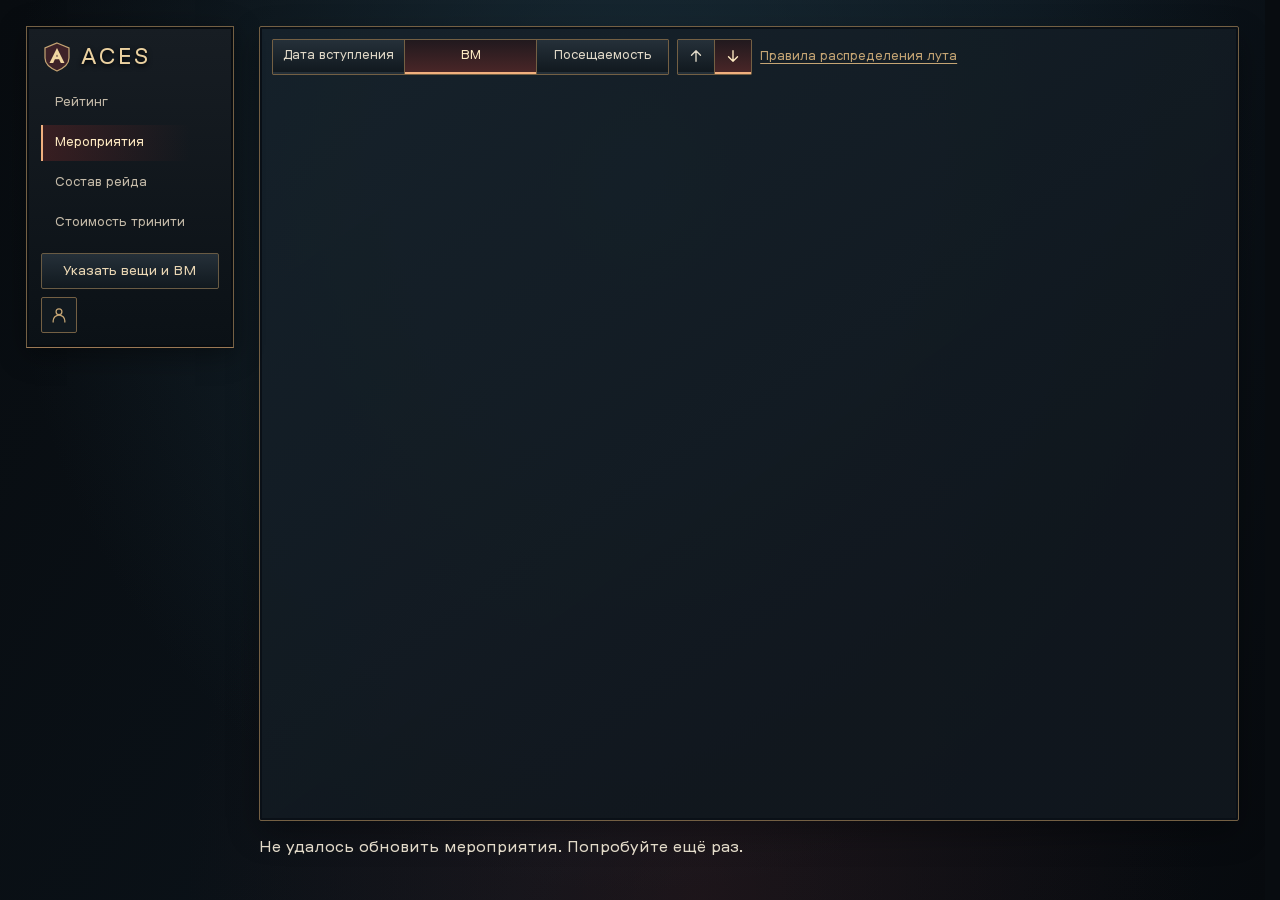
==== commit 959f813e: "Update attendance statistics, event controls, and manual loot Publish the current ACES interface: ev" ====
--- a/events.html
+++ b/events.html
@@ -1,6 +1,6 @@
 <!doctype html>
-<html lang="ru"><head><meta charset="utf-8"><meta name="viewport" content="width=device-width,initial-scale=1"><link rel="preload" href="fonts/gt-pressura-vf.ttf" as="font" type="font/ttf" crossorigin><title>ACES · Рейтинг и история BM</title><meta name="description" content="Рейтинг игроков клана ACES и история боевой мощи. Выберите игроков в списке для сравнения на графике."><link rel="stylesheet" href="style.css"><link rel="stylesheet" href="layout.css?v=events-sticky1"><link rel="stylesheet" href="vampir.css?v=gear-bm1"><link rel="stylesheet" href="rules.css?v=dialog3"></head>
-<body class="events-page"><div class="site-layout"><header class="compact-header"><div class="header-brand"><div class="brand"><svg class="brand-mark" viewBox="0 0 32 32" aria-hidden="true"><path class="brand-shield" d="M16 2 28 7v10c0 5-5 10-12 13C9 27 4 22 4 17V7Z"/><path class="brand-blade" d="m8.5 22 7.5-15 7.5 15h-3.7l-1.7-3.7h-4.2L12.2 22Zm6.6-6.4h1.8L16 13.5Z"/></svg>ACES</div></div><nav class="header-tools" aria-label="Разделы сайта"><a href="index.html">Рейтинг</a><a href="events.html" aria-current="page">Мероприятия</a><a href="party.html">Состав рейда</a><a data-loot-nav hidden href="loot.html">Распределение лута</a><a data-requests-nav hidden href="requests.html">Заявки</a><a href="trinity.html">Стоимость тринити</a></nav></header><main><section class="panel events-panel" aria-label="Клановые мероприятия"><div class="events-sort-controls"><fieldset class="loot-segments event-segments" id="events-sort"><legend class="sr-only">Сортировать</legend><label><input type="radio" name="events-sort" value="joined"><span>Дата вступления</span></label><label><input type="radio" name="events-sort" value="bm" checked><span>BM</span></label><label><input type="radio" name="events-sort" value="attendance"><span>Посещаемость</span></label></fieldset><fieldset class="loot-segments event-segments event-direction" id="events-direction"><legend class="sr-only">Направление сортировки</legend><label title="По возрастанию"><input type="radio" name="events-direction" value="asc" aria-label="По возрастанию"><span aria-hidden="true"><svg viewBox="0 0 24 24" fill="none" stroke="currentColor" stroke-width="1.8" stroke-linecap="round" stroke-linejoin="round"><path d="M12 19V5m-6 6 6-6 6 6"/></svg></span></label><label title="По убыванию"><input type="radio" name="events-direction" value="desc" aria-label="По убыванию" checked><span aria-hidden="true"><svg viewBox="0 0 24 24" fill="none" stroke="currentColor" stroke-width="1.8" stroke-linecap="round" stroke-linejoin="round"><path d="M12 5v14m-6-6 6 6 6-6"/></svg></span></label></fieldset><a href="#loot-rules" id="loot-rules-link" aria-haspopup="dialog">Правила распределения лута</a><div class="events-toolbar-end"><label class="events-gear-filter" hidden><input type="checkbox" id="events-gear-only" disabled> Указал свои вещи</label></div></div><div class="events-scroll"><table id="events-table"><caption class="sr-only">Посещаемость и лут по мероприятиям</caption><thead></thead><tbody></tbody></table></div></section><p id="page-status" role="status">Загрузка…</p></main></div><dialog id="loot-rules" class="site-auth-dialog panel rules-dialog" aria-labelledby="rules-title">
+<html lang="ru"><head><meta charset="utf-8"><meta name="viewport" content="width=device-width,initial-scale=1"><link rel="preload" href="fonts/gt-pressura-vf.ttf" as="font" type="font/ttf" crossorigin><title>ACES · Мероприятия</title><meta name="description" content="Рейтинг игроков клана ACES и история боевой мощи. Выберите игроков в списке для сравнения на графике."><link rel="stylesheet" href="style.css"><link rel="stylesheet" href="layout.css?v=events-sticky1"><link rel="stylesheet" href="vampir.css?v=event-defaults1"><link rel="stylesheet" href="rules.css?v=dialog3"></head>
+<body class="events-page"><div class="site-layout"><header class="compact-header"><div class="header-brand"><div class="brand"><svg class="brand-mark" viewBox="0 0 32 32" aria-hidden="true"><path class="brand-shield" d="M16 2 28 7v10c0 5-5 10-12 13C9 27 4 22 4 17V7Z"/><path class="brand-blade" d="m8.5 22 7.5-15 7.5 15h-3.7l-1.7-3.7h-4.2L12.2 22Zm6.6-6.4h1.8L16 13.5Z"/></svg>ACES</div></div><nav class="header-tools" aria-label="Разделы сайта"><a href="index.html">Рейтинг</a><a href="events.html" aria-current="page">Мероприятия</a><a href="party.html">Состав рейда</a><a data-loot-nav hidden href="loot.html">Распределение лута</a><a data-requests-nav hidden href="requests.html">Заявки</a><a href="trinity.html">Стоимость тринити</a></nav></header><main><section class="panel events-panel" aria-label="Клановые мероприятия"><div class="events-sort-controls"><div class="events-view-controls"><fieldset class="loot-segments event-segments" id="events-sort"><legend class="sr-only">Сортировать</legend><label><input type="radio" name="events-sort" value="joined"><span>Дата вступления</span></label><label><input type="radio" name="events-sort" value="bm" checked><span>BM</span></label><label><input type="radio" name="events-sort" value="attendance"><span>Посещаемость</span></label></fieldset><fieldset class="loot-segments event-segments event-direction" id="events-direction"><legend class="sr-only">Направление сортировки</legend><label title="По возрастанию"><input type="radio" name="events-direction" value="asc" aria-label="По возрастанию"><span aria-hidden="true"><svg viewBox="0 0 24 24" fill="none" stroke="currentColor" stroke-width="1.8" stroke-linecap="round" stroke-linejoin="round"><path d="M12 19V5m-6 6 6-6 6 6"/></svg></span></label><label title="По убыванию"><input type="radio" name="events-direction" value="desc" aria-label="По убыванию" checked><span aria-hidden="true"><svg viewBox="0 0 24 24" fill="none" stroke="currentColor" stroke-width="1.8" stroke-linecap="round" stroke-linejoin="round"><path d="M12 5v14m-6-6 6 6 6-6"/></svg></span></label></fieldset><a href="#loot-rules" id="loot-rules-link" aria-haspopup="dialog">Правила распределения лута</a></div><div class="events-toolbar-end" id="events-admin-actions" hidden><button type="button" class="site-button" id="events-add-member">Добавить игрока</button><button type="button" class="site-button" id="events-add-event">Добавить мероприятие</button></div></div><div class="events-scroll"><table id="events-table"><caption class="sr-only">Посещаемость и лут по мероприятиям</caption><thead></thead><tbody></tbody></table></div></section><p id="page-status" role="status">Загрузка…</p></main></div><dialog id="loot-rules" class="site-auth-dialog panel rules-dialog" aria-labelledby="rules-title">
   <header class="site-dialog-header">
     <h2 id="rules-title">Правила распределения лута</h2>
     <button type="button" class="site-button site-dialog-close" data-rules-close aria-label="Закрыть">
@@ -15,7 +15,7 @@
 <li><h3>Участие в событии</h3><p>На предмет могут претендовать только игроки, присутствовавшие на событии, на котором он выпал.</p></li>
 <li><h3>Пропуск следующей недели</h3><p>Игрок, получивший ценный предмет, пропускает розыгрыши следующей календарной недели. Неделя считается с понедельника по воскресенье включительно.</p></li>
 <li><h3>Когда можно получить лут повторно</h3><p>Если в текущей группе нет других претендентов, предмет могут получить игроки, уже получавшие лут на этой неделе или пропускающие её по пункту 5. Если таких игроков несколько, предмет разыгрывается между ними случайным образом. Это позволяет получать несколько предметов за неделю и получать лут несколько недель подряд. Условия пунктов 2 и 4 сохраняются.</p></li></ol>
-</dialog><script src="loot-config.js"></script><script src="app.js?v=events-gear1"></script><script src="site-auth.js?v=gear-approval1"></script><script src="gear.js?v=13"></script><script src="events.js?v=rules1"></script></body></html>
+</dialog><script src="loot-config.js"></script><script src="app.js?v=departure-day1"></script><script src="site-auth.js?v=gear-approval1"></script><script src="gear.js?v=14"></script><script src="admin-ui.js?v=1"></script><script src="events-members.js?v=1"></script><script src="events-attendance.js?v=immediate-stats1"></script><script src="events.js?v=event-defaults1"></script></body></html>
 
 
 
--- a/vampir.css
+++ b/vampir.css
@@ -123,7 +123,7 @@
 .roster #players .player-row:hover { background: #ffffff10; }
 .roster #players .player-row.chosen { background: #49382b80; border-color: #b48c54; }
 #players input { accent-color: #be9660; }
-.delta.up { color: #80cf9c; }
+.delta.up { color: #80cf9c; }
 #events-table .event-present {
   color: #9bffb6;
   text-shadow: 0 0 8px #57e88066;
@@ -146,7 +146,7 @@
 #events-table thead th,#events-table thead th:first-child { background: #212a32; color: #ecd7ad; }
 #events-table th:first-child { background: #17212a; }
 #events-table th,#events-table td { border-bottom-color: var(--rule); }
-#events-table tbody tr:hover td { background: #ffffff08; }
+#events-table tbody tr:not(.event-departed-divider):not(.departed-player):hover td { background: #ffffff08; }
 .event-loot { color: #e5c0ff; background: #513662; }
 .loot-preview { border-color: var(--gold); }
 .wheel-wrap canvas { border-radius: 50%; outline: 2px solid #9f7b4c; outline-offset: -1px; }
@@ -377,15 +377,15 @@
     grid-template-rows: auto;
   }
 }
-
-.events-sort-controls { display: flex; flex-wrap: wrap; align-items: center; gap: 8px; padding: 12px; }
-
-
-
-.event-player-summary { display: flex; align-items: center; justify-content: space-between; gap: 12px; }
-.event-player-name { min-width: 0; overflow-wrap: anywhere; }
-.event-player-value { flex: none; white-space: nowrap; font-weight: 400; font-variant-numeric: tabular-nums; }
-.event-player-value strong { font-weight: 700; }
+
+.events-sort-controls { display: flex; flex-wrap: wrap; align-items: center; gap: 8px; padding: 12px; }
+
+
+
+.event-player-summary { display: flex; align-items: center; justify-content: space-between; gap: 12px; }
+.event-player-name { min-width: 0; overflow-wrap: anywhere; }
+.event-player-value { flex: none; white-space: nowrap; font-weight: 400; font-variant-numeric: tabular-nums; }
+.event-player-value strong { font-weight: 700; }
 #events-table tbody th:focus-visible { outline: 2px solid var(--gold); outline-offset: -2px; }
 .event-player-card.panel {
   position: fixed;
@@ -405,139 +405,137 @@
 .event-player-card dt { color: var(--muted); overflow-wrap: anywhere; }
 .event-player-card dd { margin: 0; text-align: right; overflow-wrap: anywhere; }
 
-
-.event-segments { display: inline-grid; grid-auto-flow: column; grid-auto-columns: 1fr; padding: 0; margin: 0; min-width: 0; }
-.event-segments label { position: relative; display: flex; margin: 0; min-width: 0; }
-.event-segments span { width: 100%; display: flex; align-items: center; justify-content: center; white-space: nowrap; font-size: 13px; }
-.event-segments input { width: 1px; height: 1px; }
-.event-direction span { width: 36px; padding: 0; }
-.event-direction svg { width: 18px; height: 18px; }
+
+.event-segments { display: inline-grid; grid-auto-flow: column; grid-auto-columns: 1fr; padding: 0; margin: 0; min-width: 0; }
+.event-segments label { position: relative; display: flex; margin: 0; min-width: 0; }
+.event-segments span { width: 100%; display: flex; align-items: center; justify-content: center; white-space: nowrap; font-size: 13px; }
+.event-segments input { width: 1px; height: 1px; }
+.event-direction span { width: 36px; padding: 0; }
+.event-direction svg { width: 18px; height: 18px; }
 @media (max-width: 420px) { .events-sort-controls { padding: 8px; gap: 6px; } .event-segments span { padding: 0 8px; font-size: 12px; } .event-direction span { padding: 0; } }
-.party-toolbar { display: flex; justify-content: space-between; align-items: center; flex-wrap: wrap; gap: 16px; padding: 16px 18px; margin-bottom: 20px; }
-.party-controls .party-switch { position: relative; display: inline-flex; align-items: center; gap: 10px; cursor: pointer; font-size: 13px; font-weight: 500; }
-.party-switch input { position: absolute; width: 1px; height: 1px; opacity: 0; }
-.party-switch-track { width: 34px; height: 20px; flex: none; box-sizing: border-box; border-radius: 12px; background: #303a43; border: 1px solid #69727a; transition: background .15s, border-color .15s; }
-.party-switch-track::after { content: ''; display: block; width: 14px; height: 14px; border-radius: 50%; background: #c4c9ca; margin: 2px; transition: transform .15s, background .15s; }
-.party-switch input:checked + .party-switch-track { background: #72543a; border-color: #c5a574; }
-.party-switch input:checked + .party-switch-track::after { transform: translateX(14px); background: #ffe4b4; }
-.party-switch input:focus-visible + .party-switch-track { outline: 2px solid var(--gold); outline-offset: 3px; }
-.party-controls p { margin: 6px 0 0 44px; font-size: 12px; color: var(--muted); line-height: 1.5; }
-.party-toolbar-actions { display: flex; align-items: center; flex-wrap: wrap; gap: 12px; }
-#party-manual-status { font-size: 12px; color: var(--gold); }
-#party-reset svg { width: 16px; height: 16px; }
+.party-toolbar { display: flex; justify-content: space-between; align-items: center; flex-wrap: wrap; gap: 16px; padding: 16px 18px; margin-bottom: 20px; }
+.party-controls .party-switch { position: relative; display: inline-flex; align-items: center; gap: 10px; cursor: pointer; font-size: 13px; font-weight: 500; }
+.party-switch input { position: absolute; width: 1px; height: 1px; opacity: 0; }
+.party-switch-track { width: 34px; height: 20px; flex: none; box-sizing: border-box; border-radius: 12px; background: #303a43; border: 1px solid #69727a; transition: background .15s, border-color .15s; }
+.party-switch-track::after { content: ''; display: block; width: 14px; height: 14px; border-radius: 50%; background: #c4c9ca; margin: 2px; transition: transform .15s, background .15s; }
+.party-switch input:checked + .party-switch-track { background: #72543a; border-color: #c5a574; }
+.party-switch input:checked + .party-switch-track::after { transform: translateX(14px); background: #ffe4b4; }
+.party-switch input:focus-visible + .party-switch-track { outline: 2px solid var(--gold); outline-offset: 3px; }
+.party-controls p { margin: 6px 0 0 44px; font-size: 12px; color: var(--muted); line-height: 1.5; }
+.party-toolbar-actions { display: flex; align-items: center; flex-wrap: wrap; gap: 12px; }
+#party-manual-status { font-size: 12px; color: var(--gold); }
+#party-reset svg { width: 16px; height: 16px; }
 #party-reset[hidden], #party-manual-status[hidden] { display: none; }
-.party-grid { display: grid; grid-template-columns: repeat(4, minmax(0, 1fr)); gap: 16px; align-items: stretch; }
-.party-card { padding: 16px 12px 10px; }
-.party-card-heading { display: flex; justify-content: space-between; align-items: center; gap: 8px; padding: 0 6px 14px; margin-bottom: 6px; border-bottom: 1px solid var(--rule); }
-.party-card h2 { margin: 0; font-size: 15px; font-weight: 600; color: var(--gold); white-space: nowrap; }
-.party-power { color: #eadfc9; font-size: 15px; font-weight: 600; font-variant-numeric: tabular-nums; white-space: nowrap; }
-.party-card ol { padding: 0; margin: 0; list-style: none; min-height: 44px; }
-.party-card li { position: relative; display: flex; align-items: center; gap: 8px; min-height: 44px; padding: 8px 6px; box-sizing: border-box; font-size: 13px; border: 1px solid transparent; border-radius: 4px; transition: background .12s, border-color .12s, box-shadow .12s; }
-.party-card li > span:first-of-type { min-width: 0; overflow-wrap: anywhere; }
-.party-player-bm { flex: none; margin-left: auto; color: var(--muted); font-variant-numeric: tabular-nums; font-size: 12px; white-space: nowrap; }
-.party-card li:hover { background: #c5a57421; border-color: #c5a57477; box-shadow: inset 3px 0 0 #d9b67d; }
-.party-card li:hover > span { color: #fff0d3; }
-.party-card li[draggable=true] { cursor: grab; }
-.party-card li[draggable=true]:active { cursor: grabbing; }
-.party-grip { width: 10px; height: 16px; flex: none; color: #6e746f; }
-.party-card li:hover .party-grip { color: var(--gold); }
-.party-dragging { opacity: .35; }
-.party-card.party-drop-target { outline: 2px solid var(--gold); outline-offset: 2px; background: #25313a; }
-@media(max-width: 1100px) { .party-grid { grid-template-columns: repeat(2, minmax(0, 1fr)); } }
+.party-grid { display: grid; grid-template-columns: repeat(4, minmax(0, 1fr)); gap: 16px; align-items: stretch; }
+.party-card { padding: 16px 12px 10px; }
+.party-card-heading { display: flex; justify-content: space-between; align-items: center; gap: 8px; padding: 0 6px 14px; margin-bottom: 6px; border-bottom: 1px solid var(--rule); }
+.party-card h2 { margin: 0; font-size: 15px; font-weight: 600; color: var(--gold); white-space: nowrap; }
+.party-power { color: #eadfc9; font-size: 15px; font-weight: 600; font-variant-numeric: tabular-nums; white-space: nowrap; }
+.party-card ol { padding: 0; margin: 0; list-style: none; min-height: 44px; }
+.party-card li { position: relative; display: flex; align-items: center; gap: 8px; min-height: 44px; padding: 8px 6px; box-sizing: border-box; font-size: 13px; border: 1px solid transparent; border-radius: 4px; transition: background .12s, border-color .12s, box-shadow .12s; }
+.party-card li > span:first-of-type { min-width: 0; overflow-wrap: anywhere; }
+.party-player-bm { flex: none; margin-left: auto; color: var(--muted); font-variant-numeric: tabular-nums; font-size: 12px; white-space: nowrap; }
+.party-card li:hover { background: #c5a57421; border-color: #c5a57477; box-shadow: inset 3px 0 0 #d9b67d; }
+.party-card li:hover > span { color: #fff0d3; }
+.party-card li[draggable=true] { cursor: grab; }
+.party-card li[draggable=true]:active { cursor: grabbing; }
+.party-grip { width: 10px; height: 16px; flex: none; color: #6e746f; }
+.party-card li:hover .party-grip { color: var(--gold); }
+.party-dragging { opacity: .35; }
+.party-card.party-drop-target { outline: 2px solid var(--gold); outline-offset: 2px; background: #25313a; }
+@media(max-width: 1100px) { .party-grid { grid-template-columns: repeat(2, minmax(0, 1fr)); } }
 @media(max-width: 600px) { .party-grid { grid-template-columns: minmax(0, 1fr); } .party-toolbar { padding: 14px; } }
 @media(prefers-reduced-motion: reduce) { .party-switch-track, .party-switch-track::after, .party-card li { transition: none; } }
-.party-controls { display: flex; align-items: center; flex-wrap: wrap; gap: 8px 16px; }
-.party-controls p { margin: 0; }
-.party-controls[hidden], #party-save[hidden] { display: none; }
-.party-toolbar:has(#party-attendance-control[hidden]) { display: none; }
-.party-player-identity { display: flex; align-items: baseline; flex-wrap: wrap; gap: 6px 10px; min-width: 0; }
-.party-player-name { min-width: 0; overflow-wrap: anywhere; }
-.party-attendance-counts { flex: none; white-space: nowrap; font-size: 12px; font-variant-numeric: tabular-nums; color: var(--muted); }
-.party-attendance-counts .event-present { color: #73c898; font-weight: 700; }
-.party-attendance-counts .event-absent { color: #f08b86; font-weight: 700; }
+.party-controls { display: flex; align-items: center; flex-wrap: wrap; gap: 8px 16px; }
+.party-controls p { margin: 0; }
+.party-controls[hidden], #party-save[hidden] { display: none; }
+.party-toolbar:has(#party-attendance-control[hidden]) { display: none; }
+.party-player-identity { display: flex; align-items: baseline; flex-wrap: wrap; gap: 6px 10px; min-width: 0; }
+.party-player-name { min-width: 0; overflow-wrap: anywhere; }
+.party-attendance-counts { flex: none; white-space: nowrap; font-size: 12px; font-variant-numeric: tabular-nums; color: var(--muted); }
+.party-attendance-counts .event-present { color: #73c898; font-weight: 700; }
+.party-attendance-counts .event-absent { color: #f08b86; font-weight: 700; }
 #party-save:disabled, #party-reset:disabled { opacity: .5; cursor: default; }
-.party-card li.party-swap-target { background: #c5a57438; border-color: #edc68a; box-shadow: inset 3px 0 0 #edc68a, 0 0 0 1px #edc68a55; }
-.party-card li.party-swap-target > span { color: #fff0d3; }
+.party-card li.party-swap-target { background: #c5a57438; border-color: #edc68a; box-shadow: inset 3px 0 0 #edc68a, 0 0 0 1px #edc68a55; }
+.party-card li.party-swap-target > span { color: #fff0d3; }
 .party-card li.party-swap-target .party-grip { color: #edc68a; }
-#party-recalculate[hidden] { display: none; }
-#party-recalculate:disabled { opacity: .5; cursor: default; }
-.party-page #page-status { margin: 0 0 16px; padding: 10px 14px; background: #18242e; border-left: 2px solid var(--gold); color: var(--ink); font-size: 13px; line-height: 1.5; }
+#party-recalculate[hidden] { display: none; }
+#party-recalculate:disabled { opacity: .5; cursor: default; }
+.party-page #page-status { margin: 0 0 16px; padding: 10px 14px; background: #18242e; border-left: 2px solid var(--gold); color: var(--ink); font-size: 13px; line-height: 1.5; }
 .party-page #page-status:empty { display: none; }
-.party-toolbar-actions { display: grid; grid-template-columns: minmax(0, 1fr) 156px; align-items: center; gap: 12px; margin-left: auto; max-width: 100%; }
-.party-secondary-actions { display: flex; flex-wrap: wrap; justify-content: flex-end; align-items: center; gap: 12px; min-width: 0; }
-.site-button { display: inline-flex; align-items: center; justify-content: center; gap: 8px; box-sizing: border-box; min-height: 36px; padding: 8px 12px; font: inherit; cursor: pointer; }
-.site-button:focus-visible { outline: 2px solid #e5bd82; outline-offset: 2px; }
-.site-button:disabled { opacity: .5; cursor: default; }
-.site-button[hidden] { display: none; }
+.party-toolbar-actions { display: grid; grid-template-columns: minmax(0, 1fr) 156px; align-items: center; gap: 12px; margin-left: auto; max-width: 100%; }
+.party-secondary-actions { display: flex; flex-wrap: wrap; justify-content: flex-end; align-items: center; gap: 12px; min-width: 0; }
+.site-button { display: inline-flex; align-items: center; justify-content: center; gap: 8px; box-sizing: border-box; min-height: 36px; padding: 8px 12px; font: inherit; cursor: pointer; }
+.site-button:focus-visible { outline: 2px solid #e5bd82; outline-offset: 2px; }
+.site-button:disabled { opacity: .5; cursor: default; }
+.site-button[hidden] { display: none; }
 #party-save { width: 156px; min-width: 156px; white-space: nowrap; }
-.gear-header-actions {
-  display: flex;
-  align-items: center;
+.gear-header-actions {
+  display: flex;
+  align-items: center;
   flex-wrap: wrap;
-  gap: 8px;
-  margin-left: auto;
-}
+  gap: 8px;
+  margin-left: auto;
+}
 .compact-header .gear-open {
+  width: 100%;
   white-space: nowrap;
   padding-inline: 6px;
-  font-size: clamp(10px, 1.1vw, 14px);
-  font-variation-settings: "wght" 380, "wdth" 100;
-}
-@media (max-width: 560px) {
-  .compact-header .gear-open { padding-inline: 2px; }
-}
-.gear-dialog {
-  width: min(460px, calc(100% - 24px));
-  max-height: calc(100dvh - 24px);
-  overflow: hidden auto;
-  padding: clamp(12px, 4vw, 20px);
-}
-.site-dialog-header {
-  display: flex;
-  align-items: center;
-  justify-content: space-between;
-  gap: 12px;
-  padding-bottom: 12px;
-  margin-bottom: 16px;
-  border-bottom: 1px solid var(--gold);
-}
-.site-dialog-header h2 {
-  margin: 0;
-  font-size: clamp(18px, 5vw, 24px);
-}
-.site-dialog-close.site-button {
-  flex: none;
-  width: 36px;
-  height: 36px;
-  padding: 0;
-}
-.site-dialog-close svg {
-  width: 18px;
-  height: 18px;
-  flex: none;
-}
-.gear-dialog label[for="gear-nickname"] {
-  display: block;
-  color: var(--muted);
-  font-size: 13px;
-  font-weight: 400;
-  line-height: 1.3;
-}
-.gear-picker {
+  font-size: 14px;
+}
+.compact-header .gear-header-actions { width: 100%; flex-direction: column; align-items: stretch; margin-left: 0; }
+.gear-dialog {
+  width: min(460px, calc(100% - 24px));
+  max-height: calc(100dvh - 24px);
+  overflow: hidden auto;
+  padding: clamp(12px, 4vw, 20px);
+}
+.site-dialog-header {
+  display: flex;
+  align-items: center;
+  justify-content: space-between;
+  gap: 12px;
+  padding-bottom: 12px;
+  margin-bottom: 16px;
+  border-bottom: 1px solid var(--gold);
+}
+.site-dialog-header h2 {
+  margin: 0;
+  font-size: clamp(18px, 5vw, 24px);
+}
+.site-dialog-close.site-button {
+  flex: none;
+  width: 36px;
+  height: 36px;
+  padding: 0;
+}
+.site-dialog-close svg {
+  width: 18px;
+  height: 18px;
+  flex: none;
+}
+.gear-dialog label[for="gear-nickname"] {
+  display: block;
+  color: var(--ink);
+  font-size: 14px;
+  font-weight: 400;
+  line-height: 1.3;
+}
+.gear-picker {
   appearance: none;
-  box-sizing: border-box;
-  width: 100%;
-  min-height: 40px;
+  box-sizing: border-box;
+  width: 100%;
+  min-height: 40px;
   margin: 6px 0 16px;
   padding: 8px 34px 8px 10px;
-  font: inherit;
+  font: inherit;
   font-variation-settings: inherit;
   background-image: linear-gradient(45deg, transparent 50%, var(--muted) 50%),
                     linear-gradient(135deg, var(--muted) 50%, transparent 50%);
   background-position: right 19px center, right 14px center;
   background-size: 5px 5px;
   background-repeat: no-repeat;
-}
+}
 .gear-picker option { color: var(--ink); font: inherit; font-variation-settings: inherit; }
 .gear-picker:invalid, .gear-picker option[value=""] { color: var(--muted); }
 .gear-picker:focus-visible { outline: 2px solid var(--gold); outline-offset: 2px; }
@@ -556,7 +554,7 @@
 .gear-fields:disabled { opacity: .55; }
 .gear-fields > label { display: block; margin-top: 4px; font-size: 14px; }
 #gear-power { box-sizing: border-box; width: 100%; margin-top: 6px; font: inherit; }
-#gear-power-hint { margin-bottom: 12px; }
+#gear-power { margin-bottom: 12px; }
 .gear-hint { margin: 8px 0 0; color: var(--muted); font-size: 13px; }
 .gear-queue-panel h1 { margin-top: 0; }
 .gear-queue-panel [role="status"]:empty { display: none; }
@@ -565,87 +563,176 @@
 .gear-request h3 { margin: 0 0 8px; font-size: 16px; }
 .gear-request ul { padding-left: 18px; }
 .gear-request p, .gear-request ul { margin: 0 0 12px; font-size: 13px; }
-.gear-item {
-  display: flex;
-  align-items: center;
-  justify-content: space-between;
-  gap: 4px 10px;
-  flex-wrap: wrap;
-  padding-block: 4px;
-}
-.gear-item > span {
-  font-size: 14px;
-}
-.gear-item .loot-segments {
-  display: inline-grid;
-  grid-template-columns: repeat(3, minmax(max-content, 1fr));
-  max-width: 100%;
-  box-sizing: border-box;
-}
-.gear-item .loot-segments label {
-  position: relative;
-  min-width: 0;
-}
-.gear-item .loot-segments input {
-  inset: 0 auto auto 0;
-  margin: 0;
-}
-.gear-item .loot-segments span {
-  padding-inline: clamp(4px, 2vw, 10px);
-  font-size: 13px;
-  text-align: center;
-  white-space: nowrap;
-}
-.gear-group-end {
-  border-bottom: 1px solid var(--rule);
-  margin-bottom: 6px;
-  padding-bottom: 10px;
-}
-.gear-save.site-button {
-  width: 100%;
-  min-height: 44px;
-  margin-top: 8px;
-  font-weight: 700;
-}
-.gear-dialog [role="status"] {
-  margin: 10px 0;
-}
-.gear-dialog [role="status"]:empty {
-  display: none;
-}
-.events-gear-filter {
-  margin-left: auto;
-  display: inline-flex;
-  align-items: center;
-  gap: 6px;
-  font-size: 13px;
-}
-.events-gear-filter[hidden] { display: none; }
-.events-gear-filter input { width: auto; margin: 0; }
-.event-player-equipment {
-  display: grid;
-  width: min(190px, 100%);
-  grid-template-columns: repeat(auto-fit, 34px);
-  gap: 5px;
-  padding: 8px 0 0;
-  margin: 8px 0 0;
-  border-top: 1px solid var(--rule);
-  list-style: none;
-}
-.event-player-equipment li {
-  position: relative;
-  display: grid;
-  place-items: center;
-  height: 34px;
-  background: #211b30;
-}
-.event-player-equipment li > span:last-child {
-  position: absolute;
-  inset: auto 0 0 auto;
-  padding: 1px 2px;
-  color: var(--ink);
-  background: #111921;
-  font-size: 9px;
-  line-height: 1;
-}
+.gear-item {
+  display: flex;
+  align-items: center;
+  justify-content: space-between;
+  gap: 4px 10px;
+  flex-wrap: wrap;
+  padding-block: 4px;
+}
+.gear-item > span {
+  font-size: 14px;
+}
+.gear-item .loot-segments {
+  display: inline-grid;
+  grid-template-columns: repeat(3, minmax(max-content, 1fr));
+  max-width: 100%;
+  box-sizing: border-box;
+}
+.gear-item .loot-segments label {
+  position: relative;
+  min-width: 0;
+}
+.gear-item .loot-segments input {
+  inset: 0 auto auto 0;
+  margin: 0;
+}
+.gear-item .loot-segments span {
+  padding-inline: clamp(4px, 2vw, 10px);
+  font-size: 13px;
+  text-align: center;
+  white-space: nowrap;
+}
+.gear-group-end {
+  border-bottom: 1px solid var(--rule);
+  margin-bottom: 6px;
+  padding-bottom: 10px;
+}
+.gear-save.site-button {
+  width: 100%;
+  min-height: 44px;
+  margin-top: 8px;
+  font-weight: 700;
+}
+.gear-dialog [role="status"] {
+  margin: 10px 0;
+}
+.gear-dialog [role="status"]:empty {
+  display: none;
+}
+.event-player-equipment {
+  display: grid;
+  width: min(190px, 100%);
+  grid-template-columns: repeat(auto-fit, 34px);
+  gap: 5px;
+  padding: 8px 0 0;
+  margin: 8px 0 0;
+  border-top: 1px solid var(--rule);
+  list-style: none;
+}
+.event-player-equipment li {
+  position: relative;
+  display: grid;
+  place-items: center;
+  height: 34px;
+  background: #211b30;
+}
+.event-player-equipment li > span:last-child {
+  position: absolute;
+  inset: auto 0 0 auto;
+  padding: 1px 2px;
+  color: var(--ink);
+  background: #111921;
+  font-size: 9px;
+  line-height: 1;
+}
 .event-player-equipment img { display: block; object-fit: cover; }
+
+.admin-dialog { width: min(460px, calc(100% - 24px)); max-height: calc(100dvh - 24px); overflow: auto; padding: clamp(12px, 2vw, 20px); }
+.admin-fields { min-inline-size: 0; padding: 0; margin: 0; border: 0; }
+.admin-fields > label { display: block; margin: 14px 0 6px; font-size: 14px; }
+.admin-fields > input { box-sizing: border-box; width: 100%; min-height: 40px; font: inherit; }
+.admin-save { width: 100%; }
+.admin-dialog [role="status"]:empty { display: none; }
+#events-table tbody th { position: sticky; }
+#events-table .event-member-action { position: absolute; right: 8px; top: 50%; transform: translateY(-50%); visibility: hidden; font-size: 13px; padding: 6px 8px; }
+#events-table tbody th:is(:hover, :focus-within) .event-member-action { visibility: visible; }
+#events-table tbody th:has(.event-member-action):is(:hover, :focus-within) .event-player-value { visibility: hidden; }
+#events-table .event-departed-divider > :is(th, td) { border-top: 2px solid var(--gold); border-bottom: 1px solid var(--rule); height: 44px; color: var(--muted); font-weight: 400; }
+#events-table .event-departed-divider > th { background: #17212a; }
+#events-table .event-departed-divider > td { background: transparent; }
+#events-table .departed-player > :is(th, td) { background-color: #12171c; color: color-mix(in srgb, var(--muted) 68%, #12171c); }
+#events-table .departed-player .event-player-summary { color: inherit; }
+#events-table .departed-player :is(.event-player-value strong, .event-loot) { color: inherit; }
+#events-table .departed-player :is(.loot-thumbnail, .event-loot) { opacity: .55; filter: saturate(.25); }
+.loot-heading { grid-area: title; display: flex; align-items: center; justify-content: space-between; gap: 12px; flex-wrap: wrap; }
+.loot-heading h1 { margin: 0; }
+.loot-intake-dialog { width: min(740px, calc(100% - 24px)); }
+.loot-catalog { display: grid; gap: 16px; }
+.loot-catalog-category { margin: 0; padding: 12px; border: 1px solid var(--rule); min-inline-size: 0; }
+.loot-catalog-category legend { padding-inline: 6px; color: var(--gold); font-size: 16px; }
+.loot-catalog-items { display: grid; grid-template-columns: repeat(2, minmax(0, 1fr)); gap: 8px; }
+.loot-catalog-item { display: flex; align-items: center; flex-wrap: wrap; gap: 8px; padding: 10px; border: 1px solid var(--rule); cursor: pointer; background: #11191f; }
+.loot-catalog-item:has(:checked) { border-color: var(--gold); background: #492627; }
+.loot-catalog-item:focus-within { outline: 2px solid var(--gold); outline-offset: 2px; }
+.loot-catalog-item input { width: auto; margin: 0; flex: none; accent-color: var(--gold); }
+.loot-catalog-item img { object-fit: cover; flex: none; }
+.loot-catalog-name { flex: 1; min-width: 80px; font-size: 14px; overflow-wrap: anywhere; }
+.loot-catalog-tier { color: var(--gold); font-size: 14px; }
+.loot-catalog-item small { width: 100%; color: var(--muted); font-size: 13px; }
+.loot-catalog-item.unavailable { opacity: .65; cursor: default; }
+@media (max-width: 560px) { .loot-catalog-items { grid-template-columns: minmax(0, 1fr); } }
+
+.site-button.site-icon-button { width: 28px; min-height: 28px; padding: 4px; flex: none; background: transparent; border: 1px solid transparent; box-shadow: none; color: var(--muted); }
+.site-button.site-icon-button:hover { color: var(--gold); border-color: var(--edge); background: #ffffff0a; }
+#events-table .event-member-action { width: 28px; min-height: 28px; padding: 4px; }
+#events-table tbody th:has(.event-member-action) .event-player-summary { padding-right: 28px; }
+#events-table tbody th:has(.event-member-action):is(:hover, :focus-within) .event-player-value { visibility: visible; }
+
+.admin-dialog-actions { display: flex; justify-content: flex-end; gap: 8px; margin-top: 16px; }
+.admin-dialog-actions .admin-save { width: auto; }
+.loot-intake-event-fields { display: grid; grid-template-columns: minmax(0, 1fr) minmax(0, 1fr); gap: 16px; margin-bottom: 12px; }
+.loot-intake-event-fields label { display: block; margin-bottom: 6px; font-size: 14px; }
+.loot-intake-event-fields input { box-sizing: border-box; width: 100%; min-height: 40px; font: inherit; }
+.loot-intake-event-fields .gear-picker { margin: 0; }
+@media (max-width: 440px) { .loot-intake-event-fields { grid-template-columns: minmax(0, 1fr); } }
+
+:root { --control-height: 40px; }
+:root :is(input:not([type]), input[type="text"], input[type="number"], input[type="date"], input[type="password"], input[type="search"], input[type="email"], select, .gear-picker) { box-sizing: border-box; height: var(--control-height); min-height: var(--control-height); padding-block: 8px; font: inherit; line-height: normal; }
+.gear-field-heading { display: flex; align-items: baseline; justify-content: space-between; gap: 6px 12px; flex-wrap: wrap; margin-top: 4px; }
+.gear-field-heading label { font-size: 14px; font-weight: 400; line-height: 1.3; }
+.gear-field-heading .gear-hint { margin: 0; }
+.site-icon-button svg { width: 18px; height: 18px; flex: none; }
+
+@media (max-width: 560px) {
+  .site-layout { grid-template-columns: minmax(0, 1fr); }
+  .site-layout > .compact-header { position: static; max-height: none; }
+  .compact-header .header-tools { display: grid; grid-template-columns: repeat(2, minmax(0, 1fr)); }
+}
+
+.loot-intake-dialog[open] { display: flex; flex-direction: column; overflow: hidden; }
+.loot-intake-dialog > .site-dialog-header { flex: none; }
+.loot-intake-dialog > form { display: flex; flex-direction: column; min-height: 0; overflow: hidden; }
+.loot-intake-dialog .admin-dialog-body { flex: 1 1 auto; min-height: 0; overflow-y: auto; scrollbar-gutter: stable; padding-right: 8px; }
+.loot-intake-dialog .admin-dialog-actions { flex: none; border-top: 1px solid var(--rule); padding-top: 12px; }
+.loot-intake-dialog form > [role="status"] { flex: none; }
+.item-thumbnail { display: inline-grid; place-items: center; flex: none; width: 40px; height: 40px; overflow: hidden; border: 1px solid var(--rule); background: #17212a; color: var(--muted); }
+.item-thumbnail svg { width: 22px; height: 22px; flex: none; }
+.item-thumbnail img { display: block; width: 100%; height: 100%; object-fit: cover; }
+.loot-other { margin-top: 16px; }
+.loot-other-name { margin-top: 12px; }
+.loot-other-name label { display: block; margin-bottom: 6px; font-size: 14px; }
+.loot-other-name input { width: 100%; }
+
+.loot-controls #loot-items .loot-queue-item { display: inline-flex; align-items: center; gap: 8px; }
+.loot-controls #loot-items .loot-queue-item label { display: flex; align-items: center; gap: 8px; padding: 0; border: 0; background: transparent; }
+.loot-controls #loot-items .loot-queue-item label:has(input:checked) { background: transparent; }
+.loot-queue-item .site-icon-button svg { width: 18px; height: 18px; }
+
+.loot-custom-select { display: flex; align-items: center; gap: 8px; flex: none; cursor: pointer; }
+.loot-custom-choice > input { flex: 1; min-width: 0; width: 0; }
+.events-toolbar-end { display: flex; align-items: center; gap: 8px; flex-wrap: wrap; margin-left: auto; }
+.events-toolbar-end[hidden] { display: none; }
+.attendance-actions { display: inline-flex; align-items: center; gap: 4px; margin-right: 8px; }
+.site-button.attendance-edit { width: 28px; min-height: 28px; padding: 0; border: 1px solid transparent; box-shadow: none; background: transparent; font-size: 18px; line-height: 1; }
+.site-button.attendance-edit:hover:not(:disabled) { border-color: var(--edge); background: #ffffff0a; }
+#events-table .departed-player .attendance-edit { color: inherit; }
+
+.events-view-controls { display: flex; align-items: center; flex-wrap: wrap; gap: 8px; min-width: 0; flex: 1; }
+.events-sort-controls { align-items: flex-start; }
+
+#events-table thead .event-editable-heading { padding-right: 44px; }
+.event-title { display: block; }
+#events-table .event-delete { position: absolute; top: 8px; right: 8px; visibility: hidden; }
+#events-table .event-editable-heading:is(:hover, :focus-within) .event-delete { visibility: visible; }
